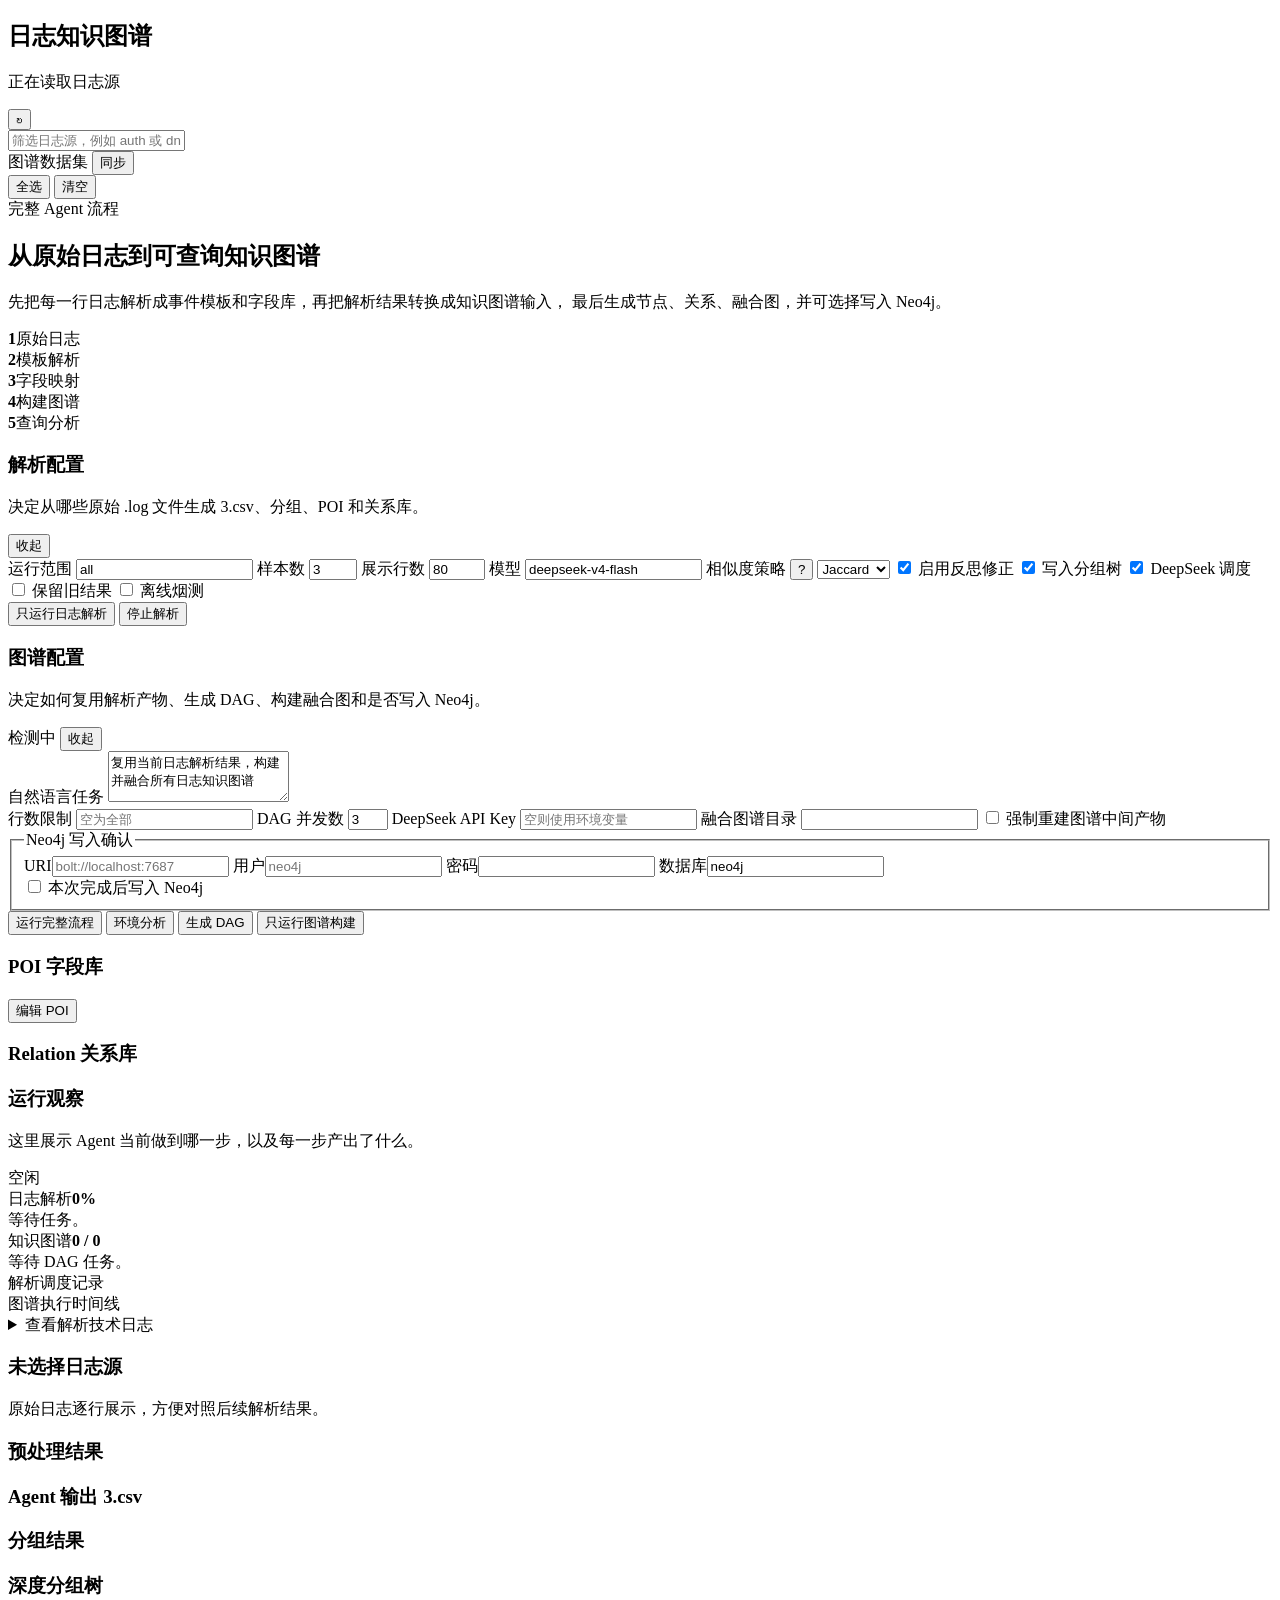
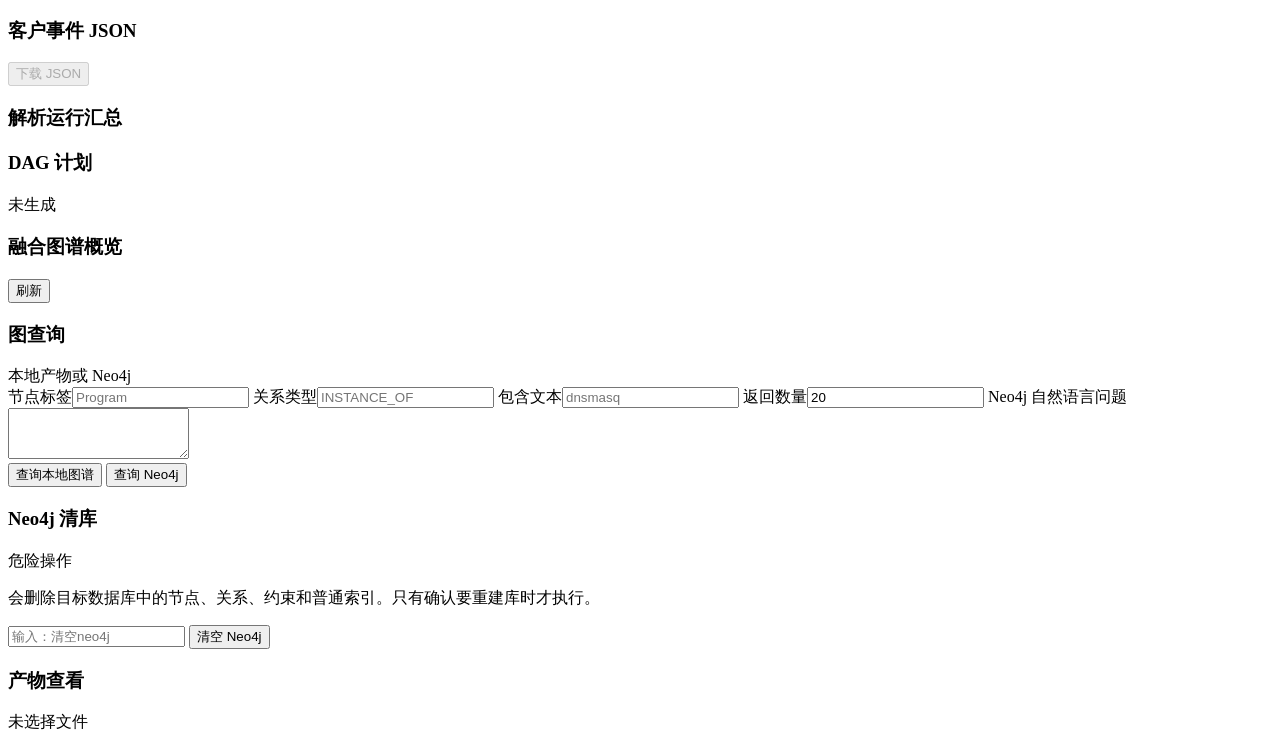
==== frontend/static/index.html @ 114fe0c4 "加api调用.py" ====
<!doctype html>
<html lang="zh-CN">
  <head>
    <meta charset="utf-8" />
    <meta name="viewport" content="width=device-width, initial-scale=1" />
    <title>日志到知识图谱 Agent 工作台</title>
    <link rel="stylesheet" href="/styles.css?v=20260626-ui-tree" />
  </head>
  <body>
    <div class="app-shell">
      <aside class="side-pane">
        <div class="brand-row">
          <div>
            <h1>日志知识图谱</h1>
            <p id="sourceCount">正在读取日志源</p>
          </div>
          <button id="refreshButton" class="icon-button" title="刷新数据">↻</button>
        </div>
        <input id="sourceFilter" class="filter-input" placeholder="筛选日志源，例如 auth 或 dns" />
        <div id="sourceList" class="source-list"></div>

        <div class="side-block">
          <div class="side-title">
            <span>图谱数据集</span>
            <button id="syncKgButton" class="mini-button" type="button">同步</button>
          </div>
          <div class="dataset-tools">
            <button id="selectAllKgBtn" class="mini-button" type="button">全选</button>
            <button id="clearAllKgBtn" class="mini-button" type="button">清空</button>
          </div>
          <div id="kgDatasetList" class="kg-dataset-list"></div>
        </div>
      </aside>

      <main class="workspace">
        <section class="overview-panel">
          <div>
            <div class="eyebrow">完整 Agent 流程</div>
            <h2>从原始日志到可查询知识图谱</h2>
            <p>
              先把每一行日志解析成事件模板和字段库，再把解析结果转换成知识图谱输入，
              最后生成节点、关系、融合图，并可选择写入 Neo4j。
            </p>
          </div>
          <div class="flow-strip" id="flowStrip">
            <div><b>1</b><span>原始日志</span></div>
            <div><b>2</b><span>模板解析</span></div>
            <div><b>3</b><span>字段映射</span></div>
            <div><b>4</b><span>构建图谱</span></div>
            <div><b>5</b><span>查询分析</span></div>
          </div>
        </section>

        <section class="control-grid">
          <div class="control-panel collapsible-panel" data-collapsible-panel>
            <div class="panel-head compact">
              <div>
                <h3>解析配置</h3>
                <p>决定从哪些原始 .log 文件生成 3.csv、分组、POI 和关系库。</p>
              </div>
              <button class="collapse-button" type="button" data-collapse-toggle aria-expanded="true">收起</button>
            </div>
            <div class="collapsible-body">
              <div class="form-grid">
                <label class="wide">
                  <span>运行范围</span>
                  <input id="projectInput" value="all" />
                </label>
                <label>
                  <span>样本数</span>
                  <input id="sampleInput" type="number" value="3" min="1" max="20" />
                </label>
                <label>
                  <span>展示行数</span>
                  <input id="limitInput" type="number" value="80" min="10" max="500" />
                </label>
                <label class="wide">
                  <span>模型</span>
                  <input id="modelInput" value="deepseek-v4-flash" />
                </label>
                <label>
                  <span class="field-label-with-help">
                    相似度策略
                    <button
                      class="help-dot"
                      type="button"
                      title="选择日志分组和代表样本时使用的相似度计算方式。Jaccard 更适合按词集合比较，Cosine 更适合向量化文本比较，Random 只适合快速冒烟测试。"
                      aria-label="相似度策略说明"
                    >?</button>
                  </span>
                  <select id="similaritySelect">
                    <option value="jaccard">Jaccard</option>
                    <option value="cosine">Cosine</option>
                    <option value="random">Random</option>
                  </select>
                </label>
                <label class="check-line"><input id="reflectionCheckbox" type="checkbox" checked /> 启用反思修正</label>
                <label class="check-line"><input id="treeCheckbox" type="checkbox" checked /> 写入分组树</label>
                <label class="check-line"><input id="plannerCheckbox" type="checkbox" checked /> DeepSeek 调度</label>
                <label class="check-line"><input id="preserveCheckbox" type="checkbox" /> 保留旧结果</label>
                <label class="check-line"><input id="mockCheckbox" type="checkbox" /> 离线烟测</label>
              </div>
              <div class="button-row">
                <button id="startRunButton" class="primary-button" type="button">只运行日志解析</button>
                <button id="stopRunButton" class="secondary-button danger-text" type="button">停止解析</button>
              </div>
            </div>
          </div>

          <div class="control-panel collapsible-panel" data-collapsible-panel>
            <div class="panel-head compact">
              <div>
                <h3>图谱配置</h3>
                <p>决定如何复用解析产物、生成 DAG、构建融合图和是否写入 Neo4j。</p>
              </div>
              <div class="panel-head-actions">
                <span id="kgApiState" class="status-pill">检测中</span>
                <button class="collapse-button" type="button" data-collapse-toggle aria-expanded="true">收起</button>
              </div>
            </div>
            <div class="collapsible-body">
              <label class="wide">
                <span>自然语言任务</span>
                <textarea id="kgTaskText" rows="3">复用当前日志解析结果，构建并融合所有日志知识图谱</textarea>
              </label>
              <div class="form-grid">
                <label>
                  <span>行数限制</span>
                  <input id="kgLimitRows" type="number" min="1" placeholder="空为全部" />
                </label>
                <label>
                  <span>DAG 并发数</span>
                  <input id="kgMaxWorkers" type="number" min="1" max="8" value="3" />
                </label>
                <label class="wide">
                  <span>DeepSeek API Key</span>
                  <input id="kgApiKey" type="password" autocomplete="off" placeholder="空则使用环境变量" />
                </label>
                <label class="wide">
                  <span>融合图谱目录</span>
                  <input id="fusedGraphDir" type="text" />
                </label>
                <label class="check-line wide"><input id="kgForceCheckbox" type="checkbox" /> 强制重建图谱中间产物</label>
              </div>
              <fieldset class="neo4j-box">
                <legend>Neo4j 写入确认</legend>
                <div class="form-grid">
                  <label><span>URI</span><input id="neo4jUri" type="text" placeholder="bolt://localhost:7687" /></label>
                  <label><span>用户</span><input id="neo4jUser" type="text" placeholder="neo4j" /></label>
                  <label><span>密码</span><input id="neo4jPassword" type="password" autocomplete="off" /></label>
                  <label><span>数据库</span><input id="neo4jDatabase" type="text" value="neo4j" /></label>
                </div>
                <label class="check-line"><input id="writeNeo4j" type="checkbox" /> 本次完成后写入 Neo4j</label>
              </fieldset>
              <div class="button-row">
                <button id="fullRunButton" class="primary-button" type="button">运行完整流程</button>
                <button id="preflightBtn" class="secondary-button" type="button">环境分析</button>
                <button id="planBtn" class="secondary-button" type="button">生成 DAG</button>
                <button id="kgRunBtn" class="primary-button muted-primary" type="button">只运行图谱构建</button>
              </div>
            </div>
          </div>
        </section>

        <section class="schema-grid">
          <div class="panel">
            <div class="panel-head">
              <div>
                <h3>POI 字段库</h3>
                <span id="poiMeta"></span>
              </div>
              <div class="panel-head-actions">
                <button id="editPoiButton" class="mini-button" type="button">编辑 POI</button>
              </div>
            </div>
            <div id="poiTable" class="table-wrap"></div>
          </div>
          <div class="panel">
            <div class="panel-head"><h3>Relation 关系库</h3><span id="relationMeta"></span></div>
            <div id="relationTable" class="table-wrap"></div>
          </div>
        </section>

        <section class="run-panel">
          <div class="panel-head">
            <div>
              <h3>运行观察</h3>
              <p>这里展示 Agent 当前做到哪一步，以及每一步产出了什么。</p>
            </div>
            <span id="runStatus" class="status-pill">空闲</span>
          </div>
          <div class="progress-grid">
            <div>
              <div class="progress-label"><span>日志解析</span><b id="parseProgressText">0%</b></div>
              <div class="progress-track"><div id="progressBar" class="progress-bar"></div></div>
              <div id="runMessage" class="run-message">等待任务。</div>
            </div>
            <div>
              <div class="progress-label"><span>知识图谱</span><b id="kgProgressText">0 / 0</b></div>
              <div class="progress-track"><div id="kgProgressBar" class="progress-bar kg"></div></div>
              <div id="kgRunMessage" class="run-message">等待 DAG 任务。</div>
            </div>
          </div>
          <div id="stageFlow" class="stage-flow"></div>
          <div class="split-panels">
            <div>
              <div class="subhead">解析调度记录</div>
              <div id="traceList" class="trace-list"></div>
            </div>
            <div>
              <div class="subhead">图谱执行时间线</div>
              <div id="kgTimeline" class="timeline"></div>
            </div>
          </div>
          <details class="technical-log">
            <summary>查看解析技术日志</summary>
            <pre id="runLog" class="run-log"></pre>
          </details>
        </section>

        <section class="metric-strip" id="metricStrip"></section>

        <section class="panel-grid">
          <div class="panel wide">
            <div class="panel-head">
              <div>
                <h3 id="activeSource">未选择日志源</h3>
                <p>原始日志逐行展示，方便对照后续解析结果。</p>
              </div>
              <span id="rawMeta"></span>
            </div>
            <div id="rawInput" class="log-preview"></div>
          </div>

          <div class="panel">
            <div class="panel-head"><h3>预处理结果</h3><span id="preMeta"></span></div>
            <div id="preprocessedTable" class="table-wrap"></div>
          </div>
          <div class="panel">
            <div class="panel-head"><h3>Agent 输出 3.csv</h3><span id="resultMeta"></span></div>
            <div id="resultTable" class="table-wrap"></div>
          </div>
          <div class="panel">
            <div class="panel-head"><h3>分组结果</h3><span id="groupMeta"></span></div>
            <div id="groupTable" class="table-wrap"></div>
          </div>
          <div class="panel">
            <div class="panel-head"><h3>深度分组树</h3><span id="treeMeta"></span></div>
            <div id="treeTable" class="table-wrap"></div>
          </div>
          <div class="panel wide">
            <div class="panel-head">
              <div>
                <h3>客户事件 JSON</h3>
                <span id="customerEventMeta"></span>
              </div>
              <div class="panel-head-actions">
                <button id="downloadCustomerEventsButton" class="mini-button" type="button" disabled>下载 JSON</button>
              </div>
            </div>
            <div id="customerEventValidation" class="event-validation-summary"></div>
            <div id="customerEventTable" class="table-wrap"></div>
          </div>
          <div class="panel wide">
            <div class="panel-head"><h3>解析运行汇总</h3><span id="summaryMeta"></span></div>
            <div id="summaryTable" class="table-wrap"></div>
          </div>
        </section>

        <section class="kg-grid">
          <div class="panel">
            <div class="panel-head"><h3>DAG 计划</h3><span id="planId">未生成</span></div>
            <div id="planList" class="plan-list"></div>
            <pre id="analysisOutput" class="output"></pre>
          </div>
          <div class="panel">
            <div class="panel-head">
              <h3>融合图谱概览</h3>
              <button id="refreshSummaryBtn" class="mini-button" type="button">刷新</button>
            </div>
            <div id="kgSummaryGrid" class="summary-grid"></div>
            <div id="kgResultList" class="result-list"></div>
          </div>
          <div class="panel">
            <div class="panel-head"><h3>图查询</h3><span>本地产物或 Neo4j</span></div>
            <div class="form-grid">
              <label><span>节点标签</span><input id="queryLabel" type="text" placeholder="Program" /></label>
              <label><span>关系类型</span><input id="queryPredicate" type="text" placeholder="INSTANCE_OF" /></label>
              <label><span>包含文本</span><input id="queryContains" type="text" placeholder="dnsmasq" /></label>
              <label><span>返回数量</span><input id="queryLimit" type="number" min="1" value="20" /></label>
              <label class="wide"><span>Neo4j 自然语言问题</span><textarea id="neo4jQuestion" rows="3"></textarea></label>
            </div>
            <div class="button-row">
              <button id="artifactQueryBtn" class="secondary-button" type="button">查询本地图谱</button>
              <button id="neo4jQueryBtn" class="secondary-button" type="button">查询 Neo4j</button>
            </div>
            <pre id="queryOutput" class="output"></pre>
          </div>
          <div class="panel">
            <div class="panel-head"><h3>Neo4j 清库</h3><span>危险操作</span></div>
            <p class="danger-note">会删除目标数据库中的节点、关系、约束和普通索引。只有确认要重建库时才执行。</p>
            <div class="form-grid">
              <input id="clearNeo4jConfirm" class="wide" type="text" placeholder="输入：清空neo4j" />
              <button id="clearNeo4jBtn" type="button" class="danger-button">清空 Neo4j</button>
            </div>
          </div>
          <div class="panel wide">
            <div class="panel-head"><h3>产物查看</h3><span id="artifactPath">未选择文件</span></div>
            <pre id="artifactOutput" class="output artifact-output"></pre>
          </div>
        </section>
      </main>
    </div>

    <div id="poiEditorModal" class="modal-shell" hidden>
      <div class="modal-backdrop" data-close-modal="poi"></div>
      <section class="modal-panel poi-editor-panel" role="dialog" aria-modal="true" aria-labelledby="poiEditorTitle">
        <header class="modal-head">
          <div>
            <h3 id="poiEditorTitle">POI 在线编辑</h3>
            <span id="poiEditorPath" class="modal-subtitle"></span>
          </div>
          <button id="closePoiEditorButton" class="icon-button" type="button" title="关闭">×</button>
        </header>
        <div id="poiValidationBox" class="validation-box"></div>
        <div id="poiEditorRows" class="poi-editor-rows"></div>
        <footer class="modal-actions">
          <button id="addPoiRowButton" class="secondary-button" type="button">添加字段</button>
          <button id="savePoiButton" class="primary-button" type="button">保存 POI</button>
        </footer>
      </section>
    </div>

    <div id="viewerModal" class="modal-shell" hidden>
      <div class="modal-backdrop" data-close-modal="viewer"></div>
      <section class="modal-panel viewer-panel" role="dialog" aria-modal="true" aria-labelledby="viewerTitle">
        <header class="modal-head">
          <h3 id="viewerTitle">查看</h3>
          <button id="closeViewerButton" class="icon-button" type="button" title="关闭">×</button>
        </header>
        <div id="viewerBody" class="viewer-body"></div>
      </section>
    </div>

    <script src="/app.js?v=20260626-ui-tree"></script>
  </body>
</html>
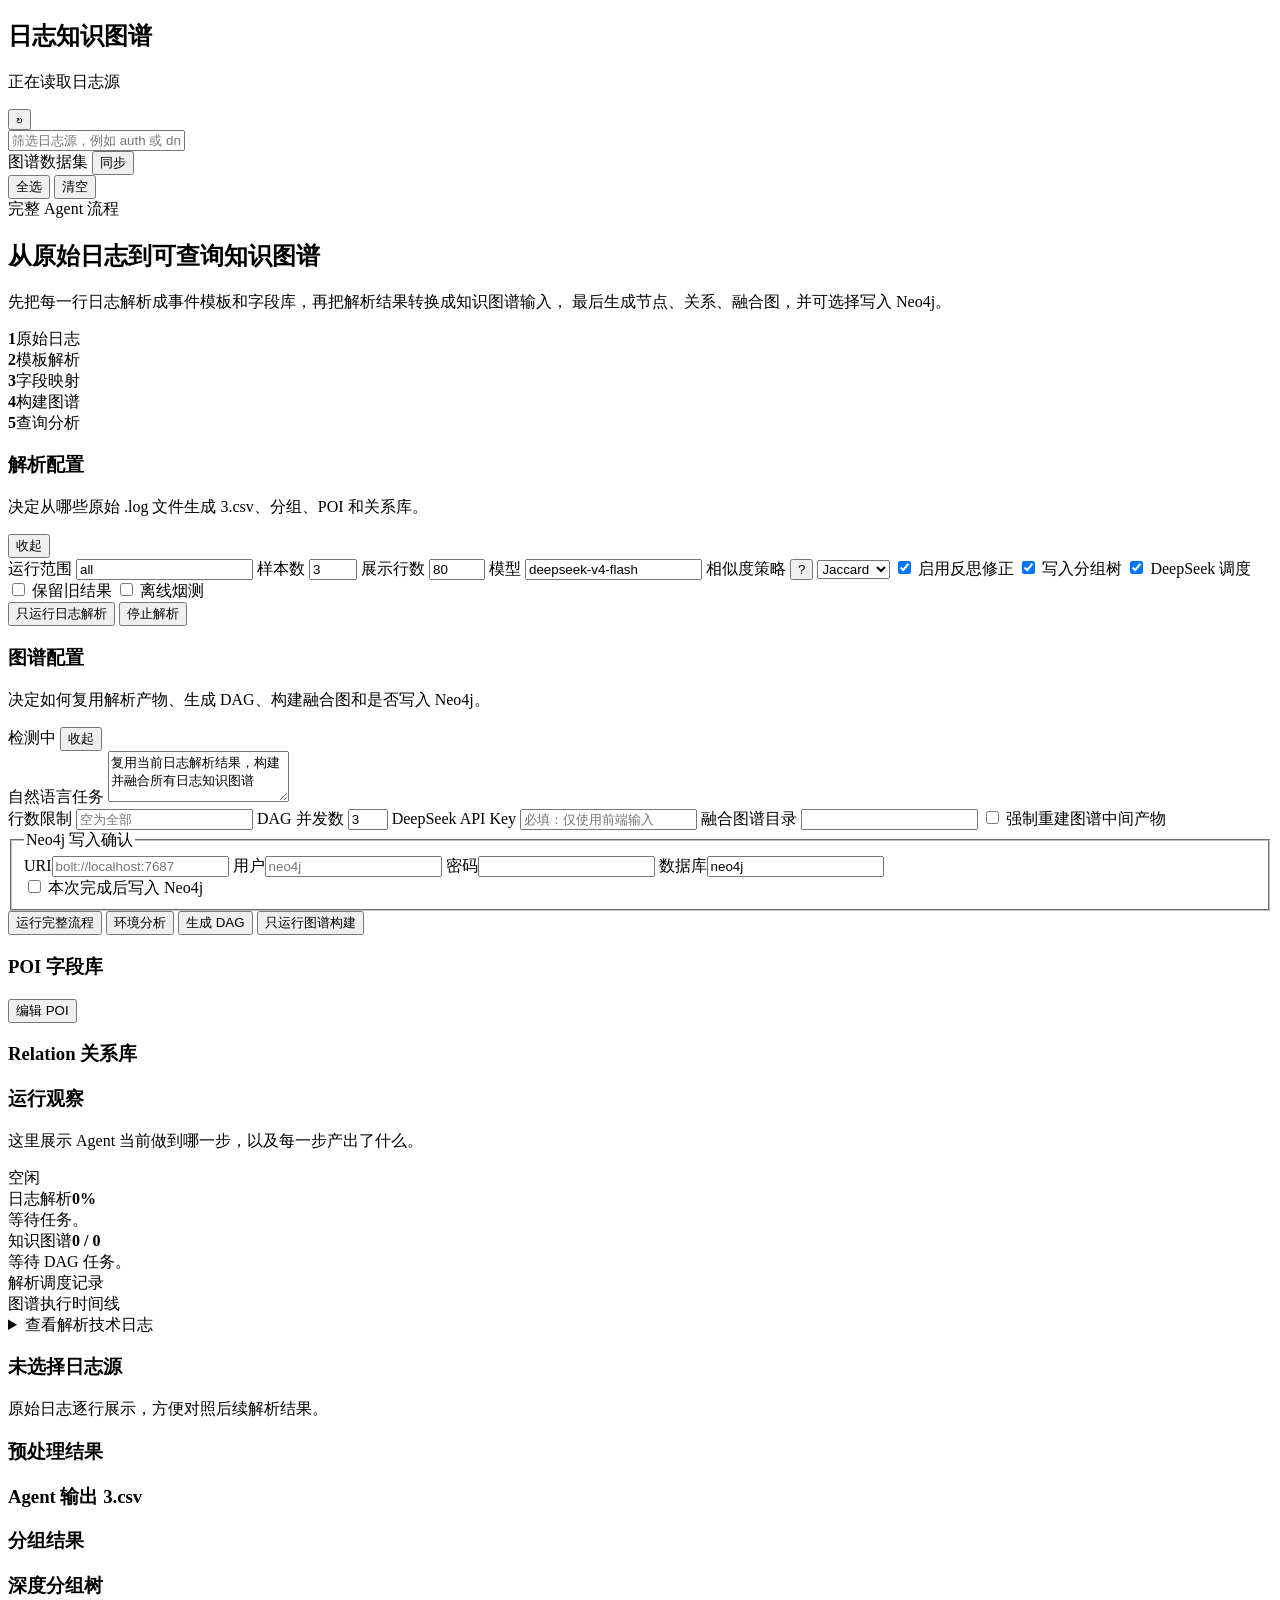
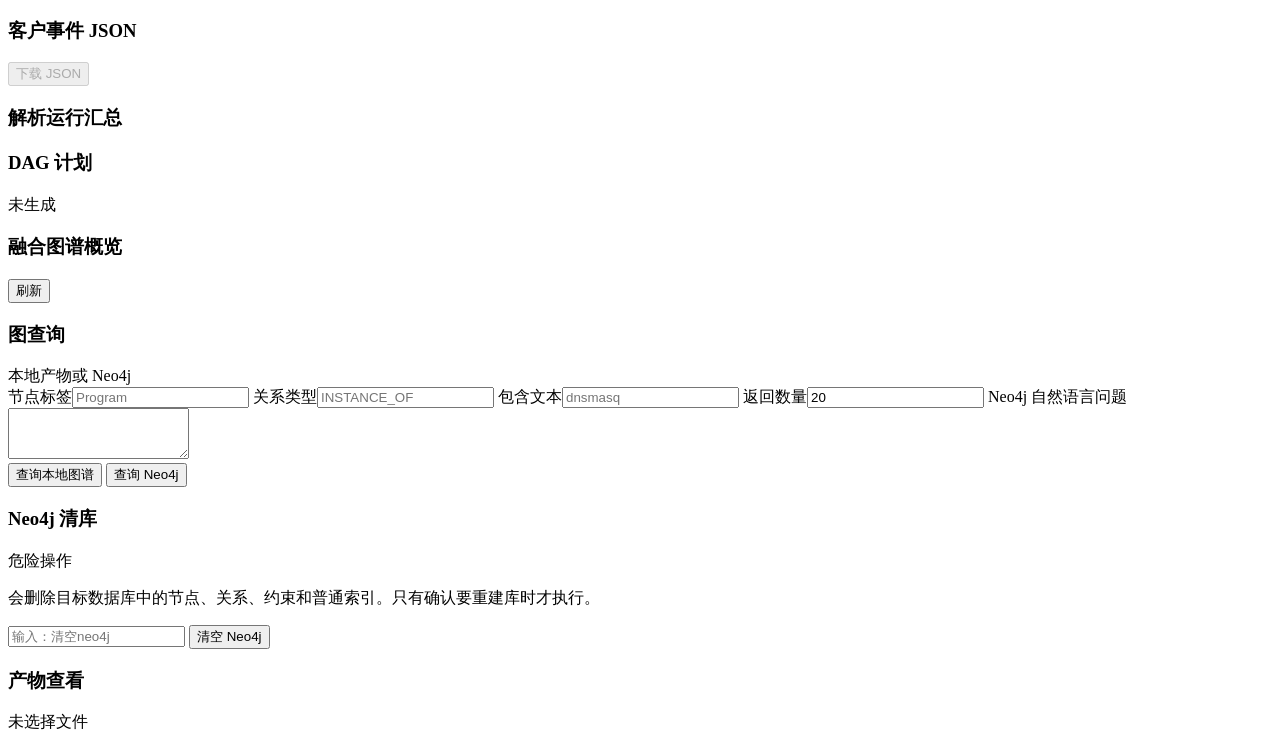
==== commit 6a5f82d1: "修复apikey" ====
--- a/frontend/static/index.html
+++ b/frontend/static/index.html
@@ -134,7 +134,7 @@
                 </label>
                 <label class="wide">
                   <span>DeepSeek API Key</span>
-                  <input id="kgApiKey" type="password" autocomplete="off" placeholder="空则使用环境变量" />
+                  <input id="kgApiKey" type="password" autocomplete="off" placeholder="必填：仅使用前端输入" />
                 </label>
                 <label class="wide">
                   <span>融合图谱目录</span>
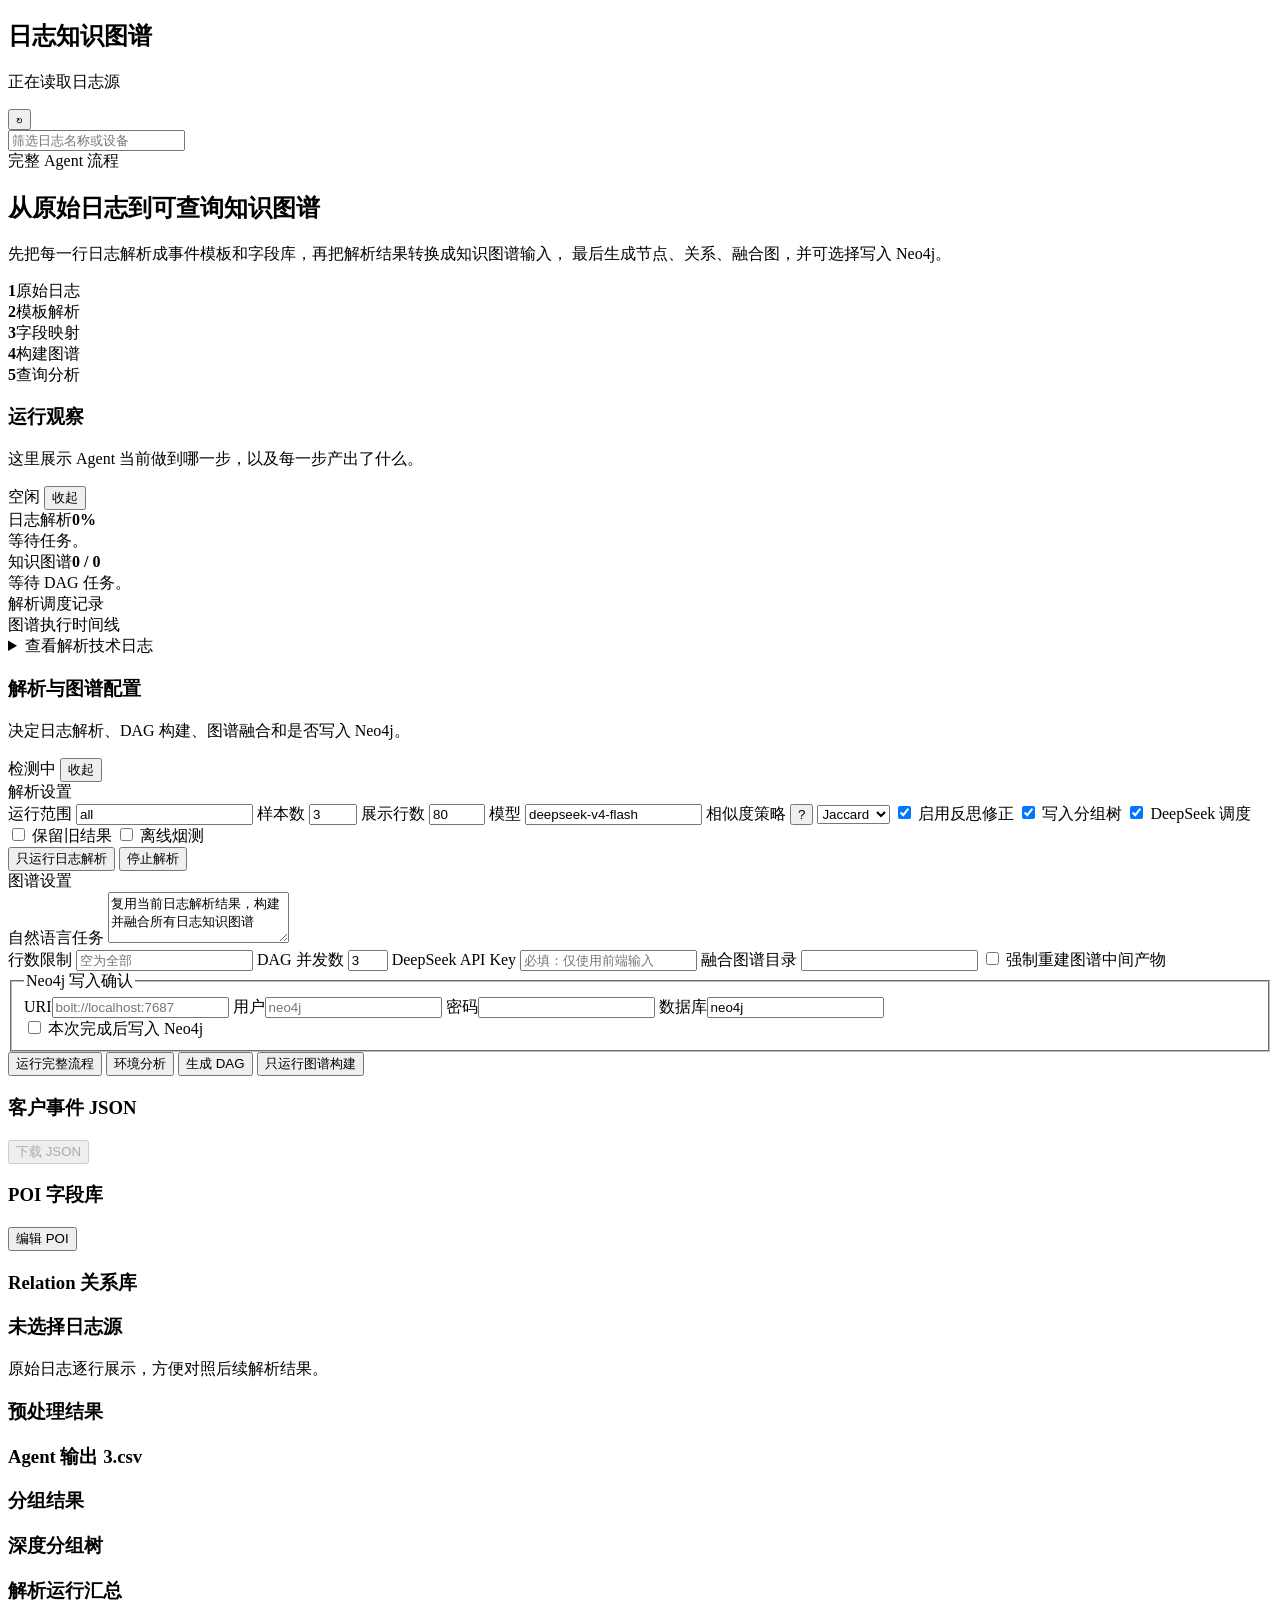
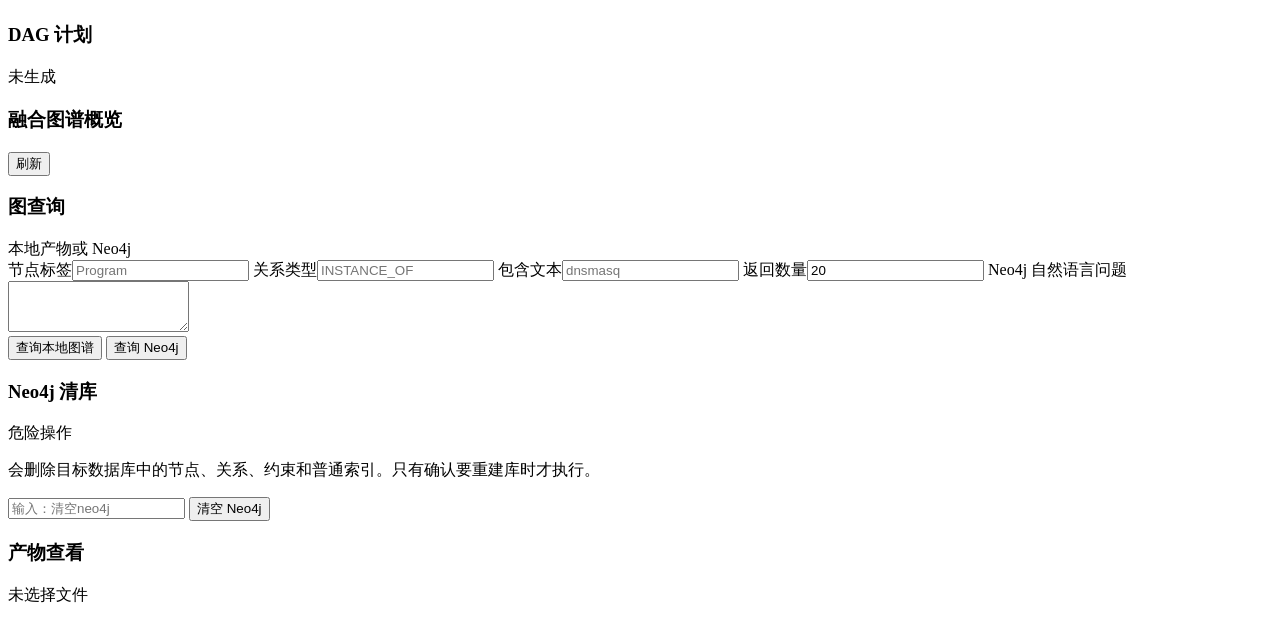
==== commit 5e1548ff: "前端界面修改" ====
--- a/frontend/static/index.html
+++ b/frontend/static/index.html
@@ -4,7 +4,7 @@
     <meta charset="utf-8" />
     <meta name="viewport" content="width=device-width, initial-scale=1" />
     <title>日志到知识图谱 Agent 工作台</title>
-    <link rel="stylesheet" href="/styles.css?v=20260626-ui-tree" />
+    <link rel="stylesheet" href="/styles.css?v=20260629-run-collapse-fix" />
   </head>
   <body>
     <div class="app-shell">
@@ -16,10 +16,10 @@
           </div>
           <button id="refreshButton" class="icon-button" title="刷新数据">↻</button>
         </div>
-        <input id="sourceFilter" class="filter-input" placeholder="筛选日志源，例如 auth 或 dns" />
+        <input id="sourceFilter" class="filter-input" placeholder="筛选日志名称或设备" />
         <div id="sourceList" class="source-list"></div>
 
-        <div class="side-block">
+        <div class="side-block dataset-block" hidden>
           <div class="side-title">
             <span>图谱数据集</span>
             <button id="syncKgButton" class="mini-button" type="button">同步</button>
@@ -33,8 +33,8 @@
       </aside>
 
       <main class="workspace">
-        <section class="overview-panel">
-          <div>
+        <section class="overview-panel overview-with-run">
+          <div class="overview-copy">
             <div class="eyebrow">完整 Agent 流程</div>
             <h2>从原始日志到可查询知识图谱</h2>
             <p>
@@ -49,18 +49,63 @@
             <div><b>4</b><span>构建图谱</span></div>
             <div><b>5</b><span>查询分析</span></div>
           </div>
+          <div class="overview-run collapsible-panel" data-collapsible-panel>
+            <div class="panel-head run-head">
+              <div>
+                <h3>运行观察</h3>
+                <p>这里展示 Agent 当前做到哪一步，以及每一步产出了什么。</p>
+              </div>
+              <div class="panel-head-actions">
+                <span id="runStatus" class="status-pill">空闲</span>
+                <button class="collapse-button" type="button" data-collapse-toggle aria-expanded="true">收起</button>
+              </div>
+            </div>
+            <div class="collapsible-body">
+              <div class="progress-grid">
+                <div>
+                  <div class="progress-label"><span>日志解析</span><b id="parseProgressText">0%</b></div>
+                  <div class="progress-track"><div id="progressBar" class="progress-bar"></div></div>
+                  <div id="runMessage" class="run-message">等待任务。</div>
+                </div>
+                <div>
+                  <div class="progress-label"><span>知识图谱</span><b id="kgProgressText">0 / 0</b></div>
+                  <div class="progress-track"><div id="kgProgressBar" class="progress-bar kg"></div></div>
+                  <div id="kgRunMessage" class="run-message">等待 DAG 任务。</div>
+                </div>
+              </div>
+              <div id="stageFlow" class="stage-flow"></div>
+              <div class="split-panels">
+                <div>
+                  <div class="subhead">解析调度记录</div>
+                  <div id="traceList" class="trace-list"></div>
+                </div>
+                <div>
+                  <div class="subhead">图谱执行时间线</div>
+                  <div id="kgTimeline" class="timeline"></div>
+                </div>
+              </div>
+              <details class="technical-log">
+                <summary>查看解析技术日志</summary>
+                <pre id="runLog" class="run-log"></pre>
+              </details>
+            </div>
+          </div>
         </section>
 
         <section class="control-grid">
           <div class="control-panel collapsible-panel" data-collapsible-panel>
             <div class="panel-head compact">
               <div>
-                <h3>解析配置</h3>
-                <p>决定从哪些原始 .log 文件生成 3.csv、分组、POI 和关系库。</p>
-              </div>
-              <button class="collapse-button" type="button" data-collapse-toggle aria-expanded="true">收起</button>
+                <h3>解析与图谱配置</h3>
+                <p>决定日志解析、DAG 构建、图谱融合和是否写入 Neo4j。</p>
+              </div>
+              <div class="panel-head-actions">
+                <span id="kgApiState" class="status-pill">检测中</span>
+                <button class="collapse-button" type="button" data-collapse-toggle aria-expanded="true">收起</button>
+              </div>
             </div>
             <div class="collapsible-body">
+              <div class="config-section-title">解析设置</div>
               <div class="form-grid">
                 <label class="wide">
                   <span>运行范围</span>
@@ -104,21 +149,7 @@
                 <button id="startRunButton" class="primary-button" type="button">只运行日志解析</button>
                 <button id="stopRunButton" class="secondary-button danger-text" type="button">停止解析</button>
               </div>
-            </div>
-          </div>
-
-          <div class="control-panel collapsible-panel" data-collapsible-panel>
-            <div class="panel-head compact">
-              <div>
-                <h3>图谱配置</h3>
-                <p>决定如何复用解析产物、生成 DAG、构建融合图和是否写入 Neo4j。</p>
-              </div>
-              <div class="panel-head-actions">
-                <span id="kgApiState" class="status-pill">检测中</span>
-                <button class="collapse-button" type="button" data-collapse-toggle aria-expanded="true">收起</button>
-              </div>
-            </div>
-            <div class="collapsible-body">
+              <div class="config-section-title">图谱设置</div>
               <label class="wide">
                 <span>自然语言任务</span>
                 <textarea id="kgTaskText" rows="3">复用当前日志解析结果，构建并融合所有日志知识图谱</textarea>
@@ -160,10 +191,27 @@
               </div>
             </div>
           </div>
+
+        </section>
+
+        <section class="customer-event-section">
+          <div class="panel wide">
+            <div class="panel-head">
+              <div>
+                <h3>客户事件 JSON</h3>
+                <span id="customerEventMeta"></span>
+              </div>
+              <div class="panel-head-actions">
+                <button id="downloadCustomerEventsButton" class="mini-button" type="button" disabled>下载 JSON</button>
+              </div>
+            </div>
+            <div id="customerEventValidation" class="event-validation-summary"></div>
+            <div id="customerEventTable" class="table-wrap"></div>
+          </div>
         </section>
 
         <section class="schema-grid">
-          <div class="panel">
+          <div class="panel poi-panel">
             <div class="panel-head">
               <div>
                 <h3>POI 字段库</h3>
@@ -175,47 +223,11 @@
             </div>
             <div id="poiTable" class="table-wrap"></div>
           </div>
+
           <div class="panel">
             <div class="panel-head"><h3>Relation 关系库</h3><span id="relationMeta"></span></div>
             <div id="relationTable" class="table-wrap"></div>
           </div>
-        </section>
-
-        <section class="run-panel">
-          <div class="panel-head">
-            <div>
-              <h3>运行观察</h3>
-              <p>这里展示 Agent 当前做到哪一步，以及每一步产出了什么。</p>
-            </div>
-            <span id="runStatus" class="status-pill">空闲</span>
-          </div>
-          <div class="progress-grid">
-            <div>
-              <div class="progress-label"><span>日志解析</span><b id="parseProgressText">0%</b></div>
-              <div class="progress-track"><div id="progressBar" class="progress-bar"></div></div>
-              <div id="runMessage" class="run-message">等待任务。</div>
-            </div>
-            <div>
-              <div class="progress-label"><span>知识图谱</span><b id="kgProgressText">0 / 0</b></div>
-              <div class="progress-track"><div id="kgProgressBar" class="progress-bar kg"></div></div>
-              <div id="kgRunMessage" class="run-message">等待 DAG 任务。</div>
-            </div>
-          </div>
-          <div id="stageFlow" class="stage-flow"></div>
-          <div class="split-panels">
-            <div>
-              <div class="subhead">解析调度记录</div>
-              <div id="traceList" class="trace-list"></div>
-            </div>
-            <div>
-              <div class="subhead">图谱执行时间线</div>
-              <div id="kgTimeline" class="timeline"></div>
-            </div>
-          </div>
-          <details class="technical-log">
-            <summary>查看解析技术日志</summary>
-            <pre id="runLog" class="run-log"></pre>
-          </details>
         </section>
 
         <section class="metric-strip" id="metricStrip"></section>
@@ -247,19 +259,6 @@
           <div class="panel">
             <div class="panel-head"><h3>深度分组树</h3><span id="treeMeta"></span></div>
             <div id="treeTable" class="table-wrap"></div>
-          </div>
-          <div class="panel wide">
-            <div class="panel-head">
-              <div>
-                <h3>客户事件 JSON</h3>
-                <span id="customerEventMeta"></span>
-              </div>
-              <div class="panel-head-actions">
-                <button id="downloadCustomerEventsButton" class="mini-button" type="button" disabled>下载 JSON</button>
-              </div>
-            </div>
-            <div id="customerEventValidation" class="event-validation-summary"></div>
-            <div id="customerEventTable" class="table-wrap"></div>
           </div>
           <div class="panel wide">
             <div class="panel-head"><h3>解析运行汇总</h3><span id="summaryMeta"></span></div>
@@ -342,6 +341,6 @@
       </section>
     </div>
 
-    <script src="/app.js?v=20260626-ui-tree"></script>
+    <script src="/app.js?v=20260629-run-collapse-fix"></script>
   </body>
 </html>
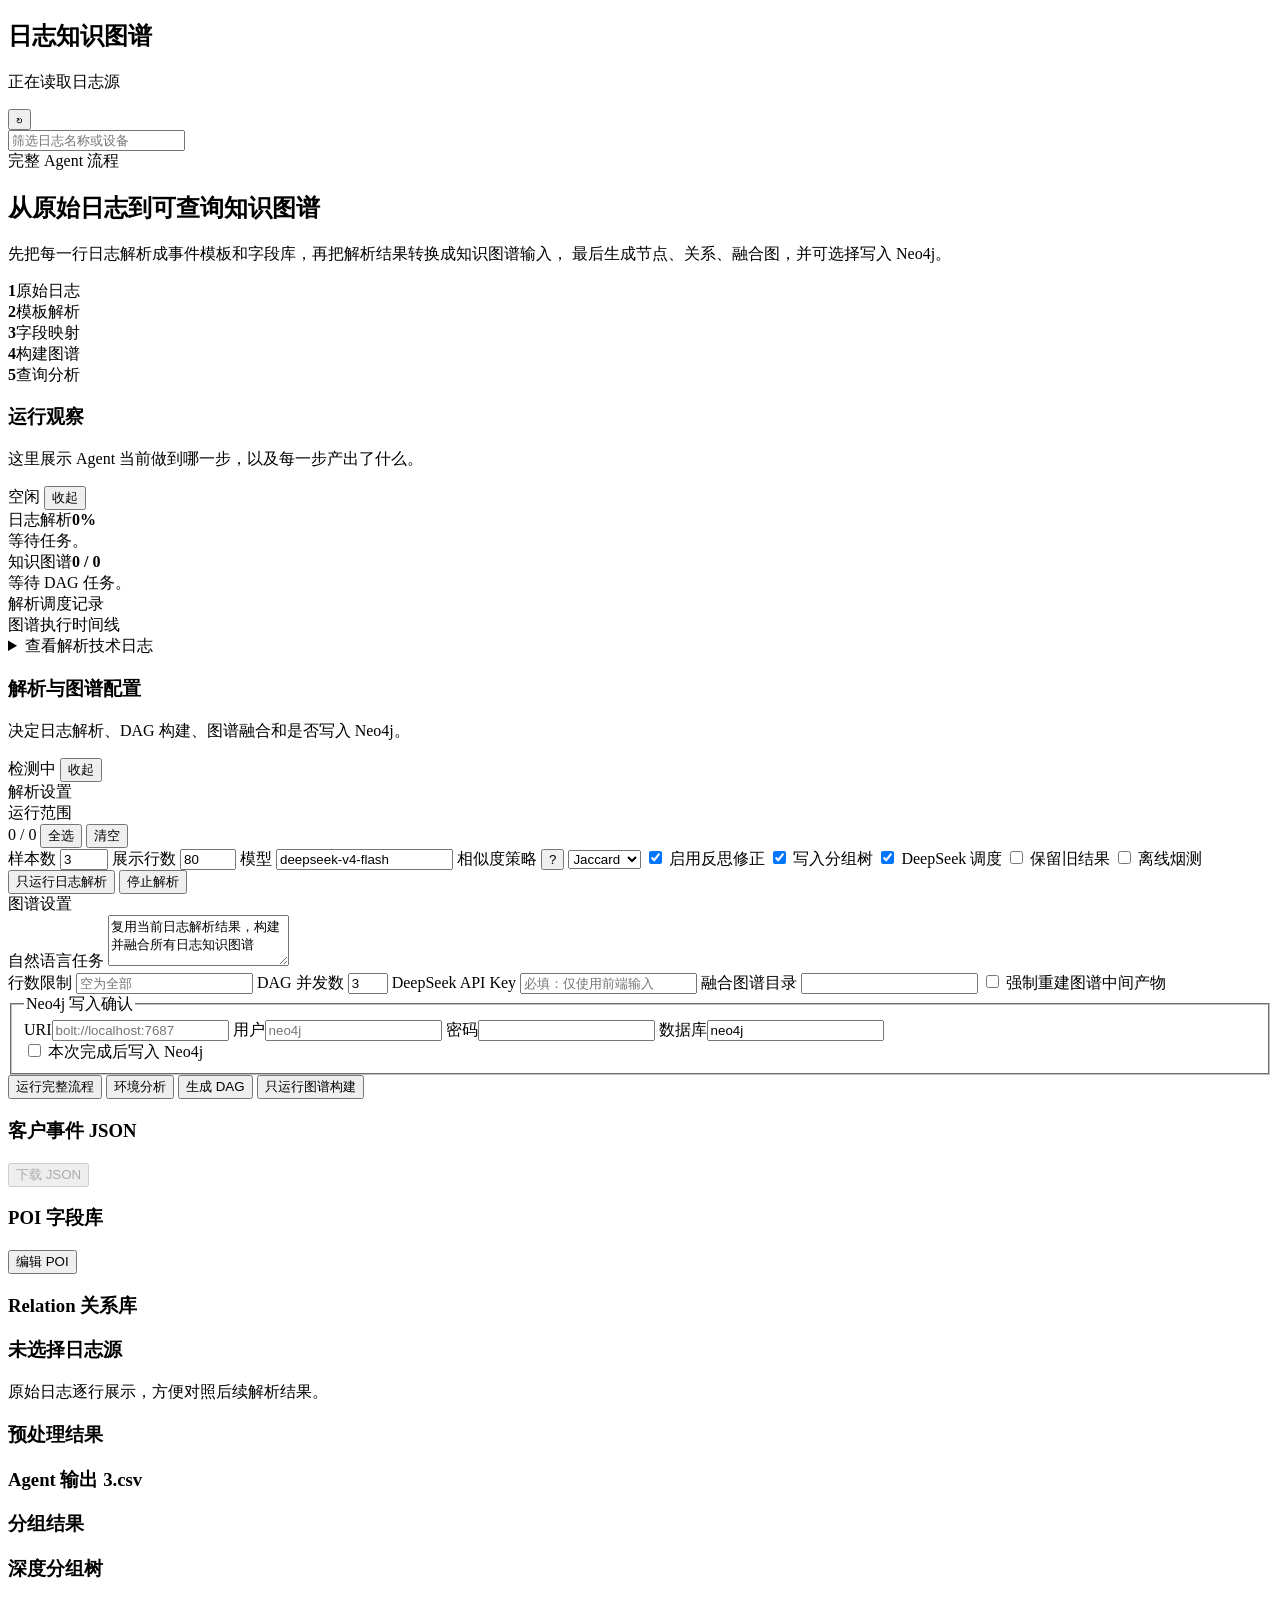
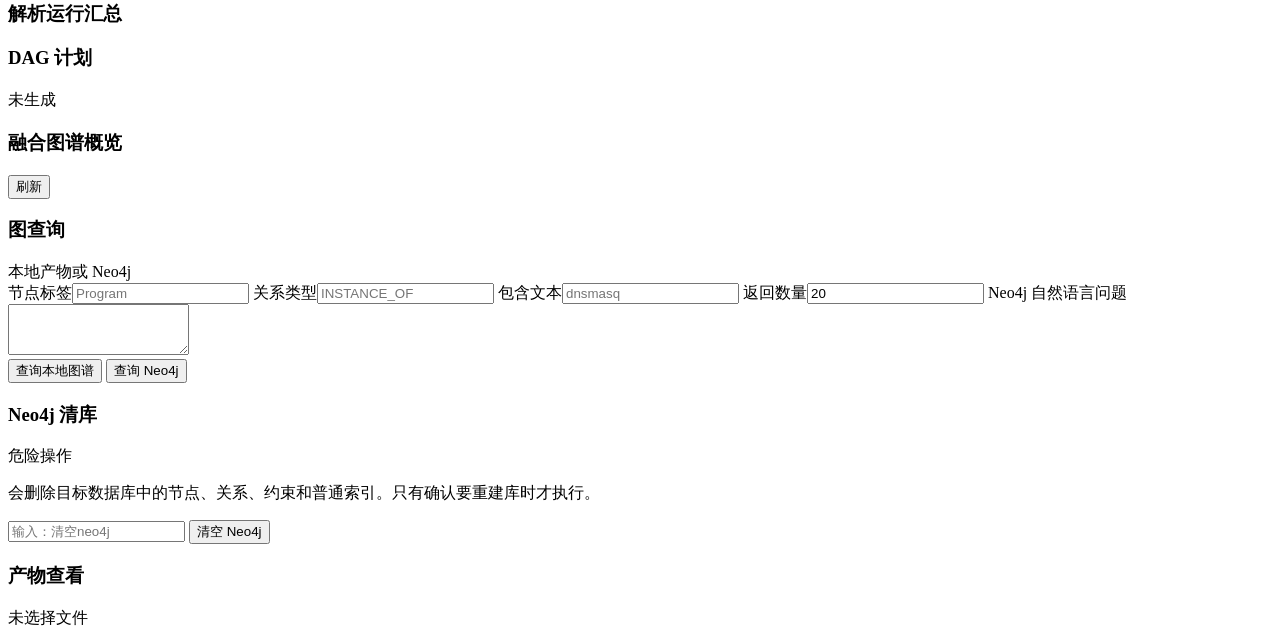
==== commit 340fa79d: "修复json只有日志全部解析完才会写入的问题" ====
--- a/frontend/static/index.html
+++ b/frontend/static/index.html
@@ -4,7 +4,7 @@
     <meta charset="utf-8" />
     <meta name="viewport" content="width=device-width, initial-scale=1" />
     <title>日志到知识图谱 Agent 工作台</title>
-    <link rel="stylesheet" href="/styles.css?v=20260629-run-collapse-fix" />
+    <link rel="stylesheet" href="/styles.css?v=20260629-run-scope-picker" />
   </head>
   <body>
     <div class="app-shell">
@@ -107,10 +107,18 @@
             <div class="collapsible-body">
               <div class="config-section-title">解析设置</div>
               <div class="form-grid">
-                <label class="wide">
-                  <span>运行范围</span>
-                  <input id="projectInput" value="all" />
-                </label>
+                <div class="wide run-scope-field">
+                  <input id="projectInput" type="hidden" value="all" />
+                  <div class="run-scope-head">
+                    <span>运行范围</span>
+                    <div class="run-scope-actions">
+                      <span id="parseSourceCount">0 / 0</span>
+                      <button id="selectAllParseSourcesBtn" class="mini-button" type="button">全选</button>
+                      <button id="clearParseSourcesBtn" class="mini-button" type="button">清空</button>
+                    </div>
+                  </div>
+                  <div id="parseSourceList" class="run-source-list"></div>
+                </div>
                 <label>
                   <span>样本数</span>
                   <input id="sampleInput" type="number" value="3" min="1" max="20" />
@@ -341,6 +349,6 @@
       </section>
     </div>
 
-    <script src="/app.js?v=20260629-run-collapse-fix"></script>
+    <script src="/app.js?v=20260629-run-scope-picker"></script>
   </body>
 </html>
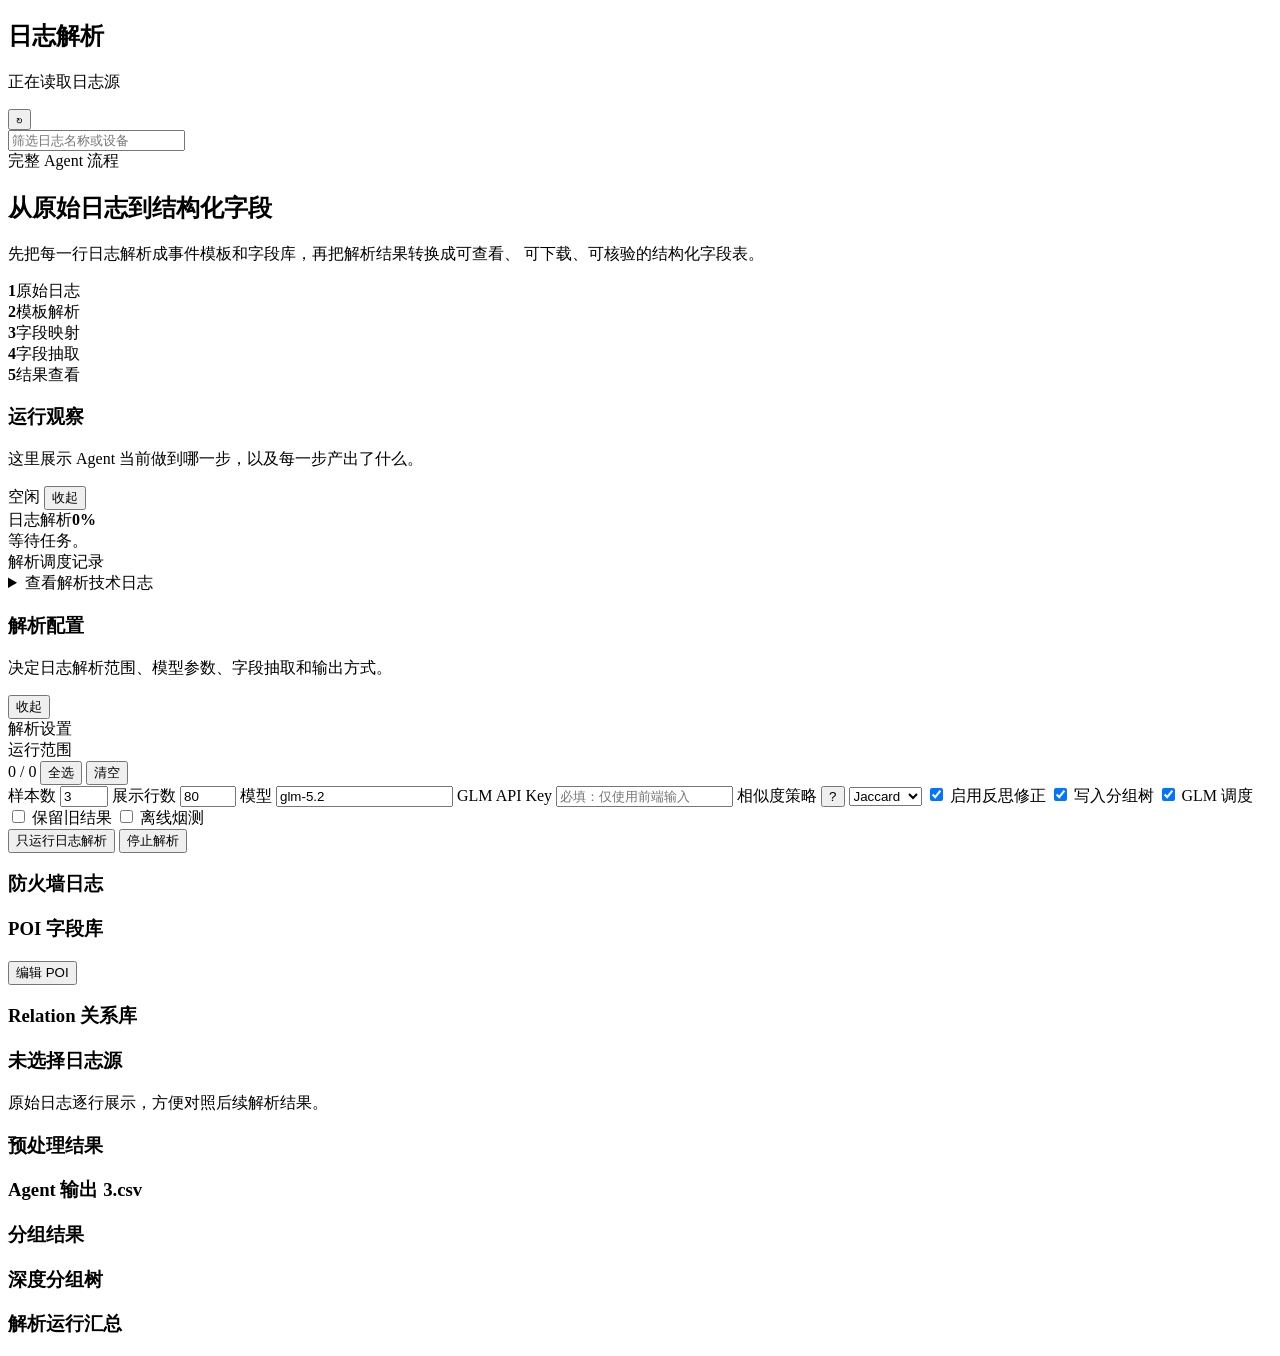
==== commit be8ea202: "后端输出三元组" ====
--- a/frontend/static/index.html
+++ b/frontend/static/index.html
@@ -3,15 +3,15 @@
   <head>
     <meta charset="utf-8" />
     <meta name="viewport" content="width=device-width, initial-scale=1" />
-    <title>日志到知识图谱 Agent 工作台</title>
-    <link rel="stylesheet" href="/styles.css?v=20260629-run-scope-picker" />
+    <title>日志解析 Agent 工作台</title>
+    <link rel="stylesheet" href="/styles.css?v=20260701-firewall-log-poi" />
   </head>
   <body>
     <div class="app-shell">
       <aside class="side-pane">
         <div class="brand-row">
           <div>
-            <h1>日志知识图谱</h1>
+            <h1>日志解析</h1>
             <p id="sourceCount">正在读取日志源</p>
           </div>
           <button id="refreshButton" class="icon-button" title="刷新数据">↻</button>
@@ -36,18 +36,18 @@
         <section class="overview-panel overview-with-run">
           <div class="overview-copy">
             <div class="eyebrow">完整 Agent 流程</div>
-            <h2>从原始日志到可查询知识图谱</h2>
+            <h2>从原始日志到结构化字段</h2>
             <p>
-              先把每一行日志解析成事件模板和字段库，再把解析结果转换成知识图谱输入，
-              最后生成节点、关系、融合图，并可选择写入 Neo4j。
+              先把每一行日志解析成事件模板和字段库，再把解析结果转换成可查看、
+              可下载、可核验的结构化字段表。
             </p>
           </div>
           <div class="flow-strip" id="flowStrip">
             <div><b>1</b><span>原始日志</span></div>
             <div><b>2</b><span>模板解析</span></div>
             <div><b>3</b><span>字段映射</span></div>
-            <div><b>4</b><span>构建图谱</span></div>
-            <div><b>5</b><span>查询分析</span></div>
+            <div><b>4</b><span>字段抽取</span></div>
+            <div><b>5</b><span>结果查看</span></div>
           </div>
           <div class="overview-run collapsible-panel" data-collapsible-panel>
             <div class="panel-head run-head">
@@ -67,7 +67,7 @@
                   <div class="progress-track"><div id="progressBar" class="progress-bar"></div></div>
                   <div id="runMessage" class="run-message">等待任务。</div>
                 </div>
-                <div>
+                <div hidden>
                   <div class="progress-label"><span>知识图谱</span><b id="kgProgressText">0 / 0</b></div>
                   <div class="progress-track"><div id="kgProgressBar" class="progress-bar kg"></div></div>
                   <div id="kgRunMessage" class="run-message">等待 DAG 任务。</div>
@@ -79,7 +79,7 @@
                   <div class="subhead">解析调度记录</div>
                   <div id="traceList" class="trace-list"></div>
                 </div>
-                <div>
+                <div hidden>
                   <div class="subhead">图谱执行时间线</div>
                   <div id="kgTimeline" class="timeline"></div>
                 </div>
@@ -96,11 +96,11 @@
           <div class="control-panel collapsible-panel" data-collapsible-panel>
             <div class="panel-head compact">
               <div>
-                <h3>解析与图谱配置</h3>
-                <p>决定日志解析、DAG 构建、图谱融合和是否写入 Neo4j。</p>
+                <h3>解析配置</h3>
+                <p>决定日志解析范围、模型参数、字段抽取和输出方式。</p>
               </div>
               <div class="panel-head-actions">
-                <span id="kgApiState" class="status-pill">检测中</span>
+                <span id="kgApiState" class="status-pill" hidden>检测中</span>
                 <button class="collapse-button" type="button" data-collapse-toggle aria-expanded="true">收起</button>
               </div>
             </div>
@@ -129,7 +129,11 @@
                 </label>
                 <label class="wide">
                   <span>模型</span>
-                  <input id="modelInput" value="deepseek-v4-flash" />
+                  <input id="modelInput" value="glm-5.2" />
+                </label>
+                <label class="wide">
+                  <span>GLM API Key</span>
+                  <input id="kgApiKey" type="password" autocomplete="off" placeholder="必填：仅使用前端输入" />
                 </label>
                 <label>
                   <span class="field-label-with-help">
@@ -149,7 +153,7 @@
                 </label>
                 <label class="check-line"><input id="reflectionCheckbox" type="checkbox" checked /> 启用反思修正</label>
                 <label class="check-line"><input id="treeCheckbox" type="checkbox" checked /> 写入分组树</label>
-                <label class="check-line"><input id="plannerCheckbox" type="checkbox" checked /> DeepSeek 调度</label>
+                <label class="check-line"><input id="plannerCheckbox" type="checkbox" checked /> GLM 调度</label>
                 <label class="check-line"><input id="preserveCheckbox" type="checkbox" /> 保留旧结果</label>
                 <label class="check-line"><input id="mockCheckbox" type="checkbox" /> 离线烟测</label>
               </div>
@@ -157,10 +161,11 @@
                 <button id="startRunButton" class="primary-button" type="button">只运行日志解析</button>
                 <button id="stopRunButton" class="secondary-button danger-text" type="button">停止解析</button>
               </div>
+              <div hidden>
               <div class="config-section-title">图谱设置</div>
               <label class="wide">
                 <span>自然语言任务</span>
-                <textarea id="kgTaskText" rows="3">复用当前日志解析结果，构建并融合所有日志知识图谱</textarea>
+                <textarea id="kgTaskText" rows="3">复用当前日志解析结果</textarea>
               </label>
               <div class="form-grid">
                 <label>
@@ -170,10 +175,6 @@
                 <label>
                   <span>DAG 并发数</span>
                   <input id="kgMaxWorkers" type="number" min="1" max="8" value="3" />
-                </label>
-                <label class="wide">
-                  <span>DeepSeek API Key</span>
-                  <input id="kgApiKey" type="password" autocomplete="off" placeholder="必填：仅使用前端输入" />
                 </label>
                 <label class="wide">
                   <span>融合图谱目录</span>
@@ -197,6 +198,7 @@
                 <button id="planBtn" class="secondary-button" type="button">生成 DAG</button>
                 <button id="kgRunBtn" class="primary-button muted-primary" type="button">只运行图谱构建</button>
               </div>
+              </div>
             </div>
           </div>
 
@@ -206,11 +208,11 @@
           <div class="panel wide">
             <div class="panel-head">
               <div>
-                <h3>客户事件 JSON</h3>
+                <h3>防火墙日志</h3>
                 <span id="customerEventMeta"></span>
               </div>
               <div class="panel-head-actions">
-                <button id="downloadCustomerEventsButton" class="mini-button" type="button" disabled>下载 JSON</button>
+                <button id="downloadCustomerEventsButton" class="mini-button" type="button" disabled hidden>下载 JSON</button>
               </div>
             </div>
             <div id="customerEventValidation" class="event-validation-summary"></div>
@@ -274,7 +276,7 @@
           </div>
         </section>
 
-        <section class="kg-grid">
+        <section class="kg-grid" hidden>
           <div class="panel">
             <div class="panel-head"><h3>DAG 计划</h3><span id="planId">未生成</span></div>
             <div id="planList" class="plan-list"></div>
@@ -349,6 +351,6 @@
       </section>
     </div>
 
-    <script src="/app.js?v=20260629-run-scope-picker"></script>
+    <script src="/app.js?v=20260701-firewall-poi-display-merge"></script>
   </body>
 </html>
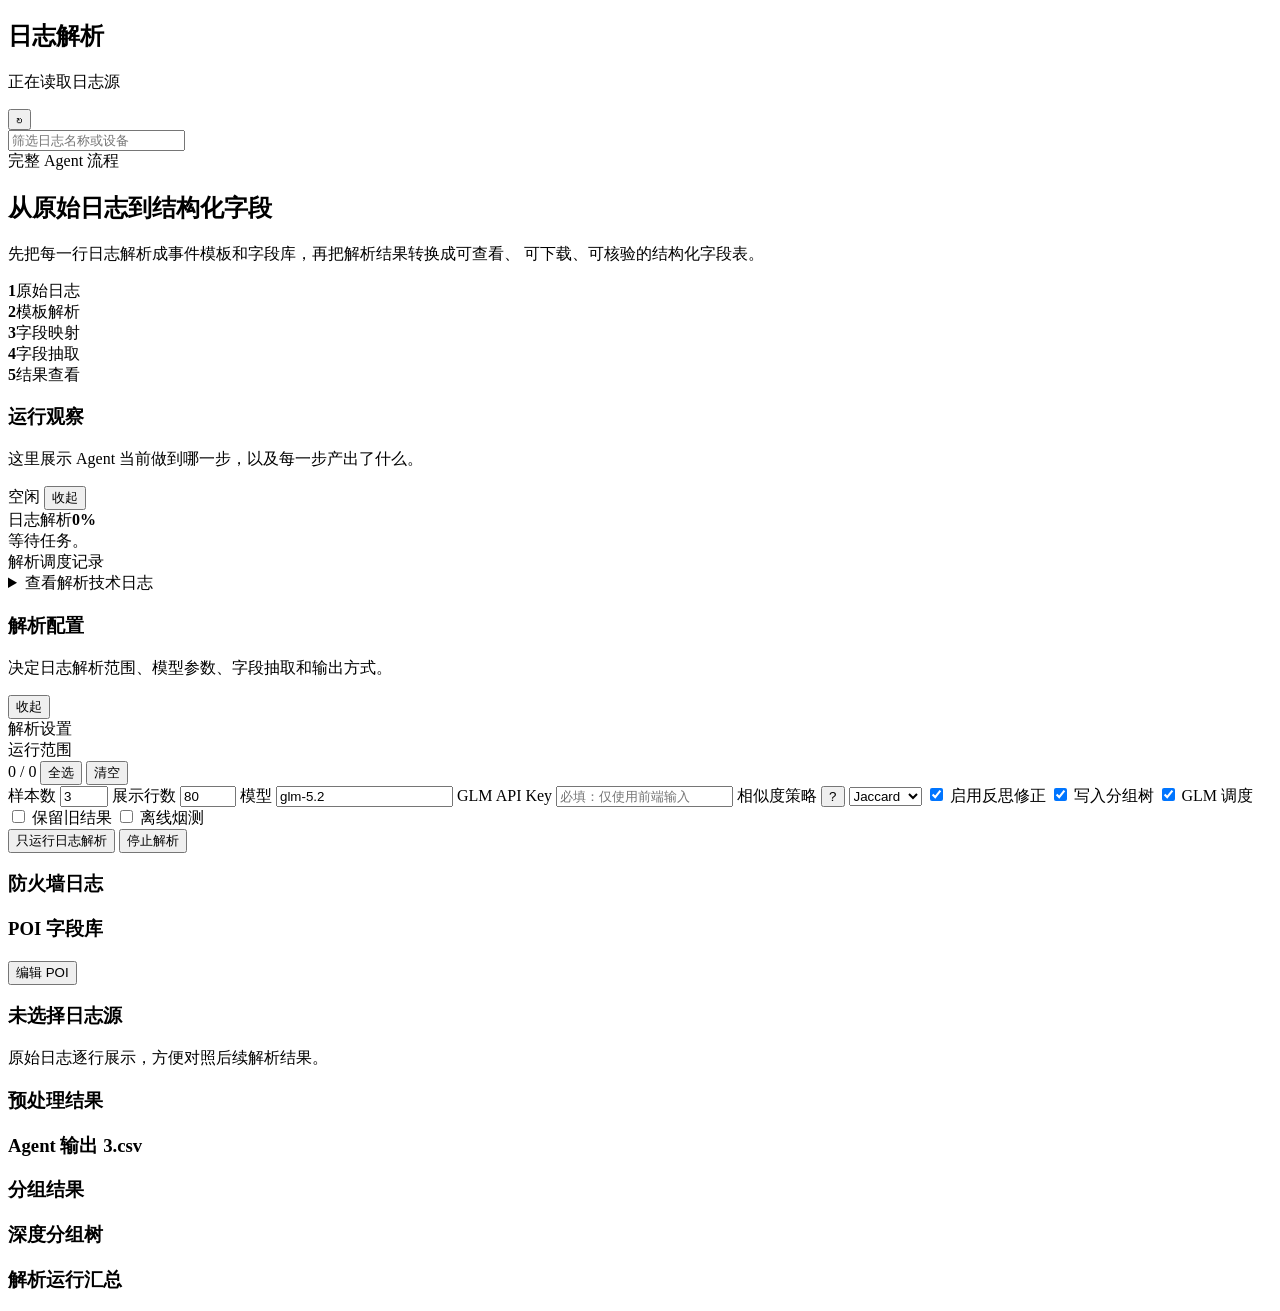
==== commit 6c8d6a17: "修改界面" ====
--- a/frontend/static/index.html
+++ b/frontend/static/index.html
@@ -233,11 +233,6 @@
             </div>
             <div id="poiTable" class="table-wrap"></div>
           </div>
-
-          <div class="panel">
-            <div class="panel-head"><h3>Relation 关系库</h3><span id="relationMeta"></span></div>
-            <div id="relationTable" class="table-wrap"></div>
-          </div>
         </section>
 
         <section class="metric-strip" id="metricStrip"></section>
@@ -351,6 +346,6 @@
       </section>
     </div>
 
-    <script src="/app.js?v=20260701-firewall-poi-display-merge"></script>
+    <script src="/app.js?v=20260702-poi-wide-no-relation"></script>
   </body>
 </html>
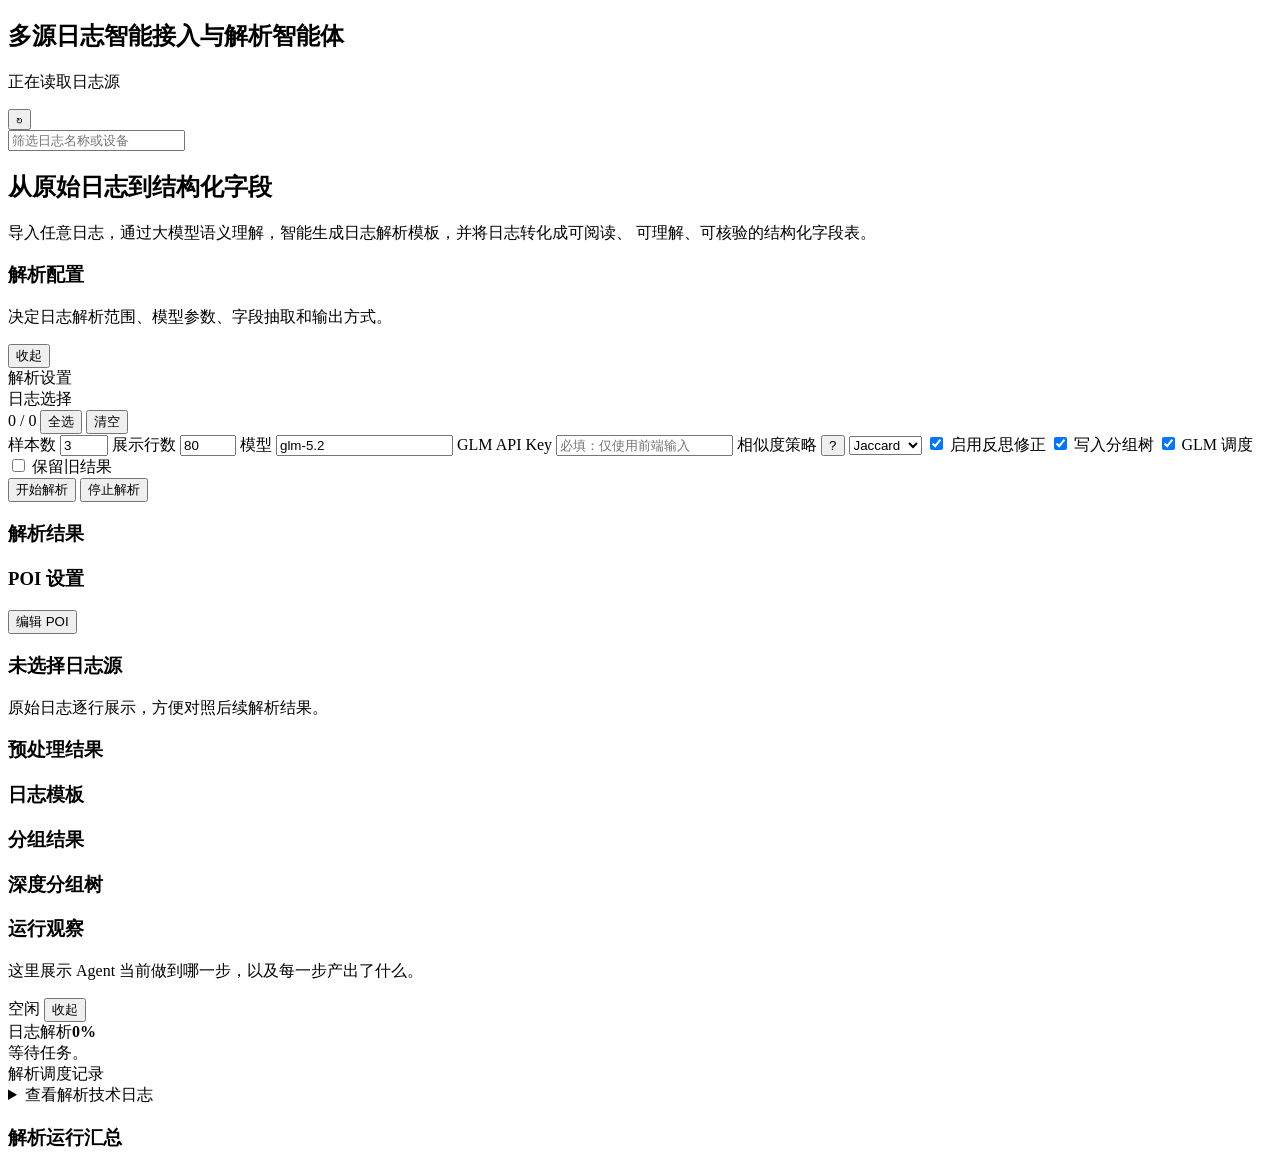
==== commit e170c561: "前端界面修改" ====
--- a/frontend/static/index.html
+++ b/frontend/static/index.html
@@ -11,84 +11,22 @@
       <aside class="side-pane">
         <div class="brand-row">
           <div>
-            <h1>日志解析</h1>
+            <h1>多源日志智能接入与解析智能体</h1>
             <p id="sourceCount">正在读取日志源</p>
           </div>
           <button id="refreshButton" class="icon-button" title="刷新数据">↻</button>
         </div>
         <input id="sourceFilter" class="filter-input" placeholder="筛选日志名称或设备" />
         <div id="sourceList" class="source-list"></div>
-
-        <div class="side-block dataset-block" hidden>
-          <div class="side-title">
-            <span>图谱数据集</span>
-            <button id="syncKgButton" class="mini-button" type="button">同步</button>
-          </div>
-          <div class="dataset-tools">
-            <button id="selectAllKgBtn" class="mini-button" type="button">全选</button>
-            <button id="clearAllKgBtn" class="mini-button" type="button">清空</button>
-          </div>
-          <div id="kgDatasetList" class="kg-dataset-list"></div>
-        </div>
       </aside>
 
       <main class="workspace">
-        <section class="overview-panel overview-with-run">
+        <section class="overview-panel">
           <div class="overview-copy">
-            <div class="eyebrow">完整 Agent 流程</div>
             <h2>从原始日志到结构化字段</h2>
             <p>
-              先把每一行日志解析成事件模板和字段库，再把解析结果转换成可查看、
-              可下载、可核验的结构化字段表。
+              导入任意日志，通过大模型语义理解，智能生成日志解析模板，并将日志转化成可阅读、 可理解、可核验的结构化字段表。
             </p>
-          </div>
-          <div class="flow-strip" id="flowStrip">
-            <div><b>1</b><span>原始日志</span></div>
-            <div><b>2</b><span>模板解析</span></div>
-            <div><b>3</b><span>字段映射</span></div>
-            <div><b>4</b><span>字段抽取</span></div>
-            <div><b>5</b><span>结果查看</span></div>
-          </div>
-          <div class="overview-run collapsible-panel" data-collapsible-panel>
-            <div class="panel-head run-head">
-              <div>
-                <h3>运行观察</h3>
-                <p>这里展示 Agent 当前做到哪一步，以及每一步产出了什么。</p>
-              </div>
-              <div class="panel-head-actions">
-                <span id="runStatus" class="status-pill">空闲</span>
-                <button class="collapse-button" type="button" data-collapse-toggle aria-expanded="true">收起</button>
-              </div>
-            </div>
-            <div class="collapsible-body">
-              <div class="progress-grid">
-                <div>
-                  <div class="progress-label"><span>日志解析</span><b id="parseProgressText">0%</b></div>
-                  <div class="progress-track"><div id="progressBar" class="progress-bar"></div></div>
-                  <div id="runMessage" class="run-message">等待任务。</div>
-                </div>
-                <div hidden>
-                  <div class="progress-label"><span>知识图谱</span><b id="kgProgressText">0 / 0</b></div>
-                  <div class="progress-track"><div id="kgProgressBar" class="progress-bar kg"></div></div>
-                  <div id="kgRunMessage" class="run-message">等待 DAG 任务。</div>
-                </div>
-              </div>
-              <div id="stageFlow" class="stage-flow"></div>
-              <div class="split-panels">
-                <div>
-                  <div class="subhead">解析调度记录</div>
-                  <div id="traceList" class="trace-list"></div>
-                </div>
-                <div hidden>
-                  <div class="subhead">图谱执行时间线</div>
-                  <div id="kgTimeline" class="timeline"></div>
-                </div>
-              </div>
-              <details class="technical-log">
-                <summary>查看解析技术日志</summary>
-                <pre id="runLog" class="run-log"></pre>
-              </details>
-            </div>
           </div>
         </section>
 
@@ -100,7 +38,6 @@
                 <p>决定日志解析范围、模型参数、字段抽取和输出方式。</p>
               </div>
               <div class="panel-head-actions">
-                <span id="kgApiState" class="status-pill" hidden>检测中</span>
                 <button class="collapse-button" type="button" data-collapse-toggle aria-expanded="true">收起</button>
               </div>
             </div>
@@ -110,7 +47,7 @@
                 <div class="wide run-scope-field">
                   <input id="projectInput" type="hidden" value="all" />
                   <div class="run-scope-head">
-                    <span>运行范围</span>
+                    <span>日志选择</span>
                     <div class="run-scope-actions">
                       <span id="parseSourceCount">0 / 0</span>
                       <button id="selectAllParseSourcesBtn" class="mini-button" type="button">全选</button>
@@ -133,7 +70,7 @@
                 </label>
                 <label class="wide">
                   <span>GLM API Key</span>
-                  <input id="kgApiKey" type="password" autocomplete="off" placeholder="必填：仅使用前端输入" />
+                  <input id="apiKeyInput" type="password" autocomplete="off" placeholder="必填：仅使用前端输入" />
                 </label>
                 <label>
                   <span class="field-label-with-help">
@@ -141,7 +78,7 @@
                     <button
                       class="help-dot"
                       type="button"
-                      title="选择日志分组和代表样本时使用的相似度计算方式。Jaccard 更适合按词集合比较，Cosine 更适合向量化文本比较，Random 只适合快速冒烟测试。"
+                      title="选择日志分组和代表样本时使用的相似度计算方式。Jaccard 更适合按词集合比较，Cosine 更适合向量化文本比较，Random 适合随机抽样对比。"
                       aria-label="相似度策略说明"
                     >?</button>
                   </span>
@@ -155,49 +92,10 @@
                 <label class="check-line"><input id="treeCheckbox" type="checkbox" checked /> 写入分组树</label>
                 <label class="check-line"><input id="plannerCheckbox" type="checkbox" checked /> GLM 调度</label>
                 <label class="check-line"><input id="preserveCheckbox" type="checkbox" /> 保留旧结果</label>
-                <label class="check-line"><input id="mockCheckbox" type="checkbox" /> 离线烟测</label>
               </div>
               <div class="button-row">
-                <button id="startRunButton" class="primary-button" type="button">只运行日志解析</button>
+                <button id="startRunButton" class="primary-button" type="button">开始解析</button>
                 <button id="stopRunButton" class="secondary-button danger-text" type="button">停止解析</button>
-              </div>
-              <div hidden>
-              <div class="config-section-title">图谱设置</div>
-              <label class="wide">
-                <span>自然语言任务</span>
-                <textarea id="kgTaskText" rows="3">复用当前日志解析结果</textarea>
-              </label>
-              <div class="form-grid">
-                <label>
-                  <span>行数限制</span>
-                  <input id="kgLimitRows" type="number" min="1" placeholder="空为全部" />
-                </label>
-                <label>
-                  <span>DAG 并发数</span>
-                  <input id="kgMaxWorkers" type="number" min="1" max="8" value="3" />
-                </label>
-                <label class="wide">
-                  <span>融合图谱目录</span>
-                  <input id="fusedGraphDir" type="text" />
-                </label>
-                <label class="check-line wide"><input id="kgForceCheckbox" type="checkbox" /> 强制重建图谱中间产物</label>
-              </div>
-              <fieldset class="neo4j-box">
-                <legend>Neo4j 写入确认</legend>
-                <div class="form-grid">
-                  <label><span>URI</span><input id="neo4jUri" type="text" placeholder="bolt://localhost:7687" /></label>
-                  <label><span>用户</span><input id="neo4jUser" type="text" placeholder="neo4j" /></label>
-                  <label><span>密码</span><input id="neo4jPassword" type="password" autocomplete="off" /></label>
-                  <label><span>数据库</span><input id="neo4jDatabase" type="text" value="neo4j" /></label>
-                </div>
-                <label class="check-line"><input id="writeNeo4j" type="checkbox" /> 本次完成后写入 Neo4j</label>
-              </fieldset>
-              <div class="button-row">
-                <button id="fullRunButton" class="primary-button" type="button">运行完整流程</button>
-                <button id="preflightBtn" class="secondary-button" type="button">环境分析</button>
-                <button id="planBtn" class="secondary-button" type="button">生成 DAG</button>
-                <button id="kgRunBtn" class="primary-button muted-primary" type="button">只运行图谱构建</button>
-              </div>
               </div>
             </div>
           </div>
@@ -208,11 +106,8 @@
           <div class="panel wide">
             <div class="panel-head">
               <div>
-                <h3>防火墙日志</h3>
+                <h3>解析结果</h3>
                 <span id="customerEventMeta"></span>
-              </div>
-              <div class="panel-head-actions">
-                <button id="downloadCustomerEventsButton" class="mini-button" type="button" disabled hidden>下载 JSON</button>
               </div>
             </div>
             <div id="customerEventValidation" class="event-validation-summary"></div>
@@ -224,7 +119,7 @@
           <div class="panel poi-panel">
             <div class="panel-head">
               <div>
-                <h3>POI 字段库</h3>
+                <h3>POI 设置</h3>
                 <span id="poiMeta"></span>
               </div>
               <div class="panel-head-actions">
@@ -254,7 +149,7 @@
             <div id="preprocessedTable" class="table-wrap"></div>
           </div>
           <div class="panel">
-            <div class="panel-head"><h3>Agent 输出 3.csv</h3><span id="resultMeta"></span></div>
+            <div class="panel-head"><h3>日志模板</h3><span id="resultMeta"></span></div>
             <div id="resultTable" class="table-wrap"></div>
           </div>
           <div class="panel">
@@ -264,53 +159,42 @@
           <div class="panel">
             <div class="panel-head"><h3>深度分组树</h3><span id="treeMeta"></span></div>
             <div id="treeTable" class="table-wrap"></div>
+          </div>
+          <div class="panel wide overview-run collapsible-panel" data-collapsible-panel>
+            <div class="panel-head run-head">
+              <div>
+                <h3>运行观察</h3>
+                <p>这里展示 Agent 当前做到哪一步，以及每一步产出了什么。</p>
+              </div>
+              <div class="panel-head-actions">
+                <span id="runStatus" class="status-pill">空闲</span>
+                <button class="collapse-button" type="button" data-collapse-toggle aria-expanded="true">收起</button>
+              </div>
+            </div>
+            <div class="collapsible-body">
+              <div class="progress-grid">
+                <div>
+                  <div class="progress-label"><span>日志解析</span><b id="parseProgressText">0%</b></div>
+                  <div class="progress-track"><div id="progressBar" class="progress-bar"></div></div>
+                  <div id="runMessage" class="run-message">等待任务。</div>
+                </div>
+              </div>
+              <div id="stageFlow" class="stage-flow"></div>
+              <div class="split-panels">
+                <div>
+                  <div class="subhead">解析调度记录</div>
+                  <div id="traceList" class="trace-list"></div>
+                </div>
+              </div>
+              <details class="technical-log">
+                <summary>查看解析技术日志</summary>
+                <pre id="runLog" class="run-log"></pre>
+              </details>
+            </div>
           </div>
           <div class="panel wide">
             <div class="panel-head"><h3>解析运行汇总</h3><span id="summaryMeta"></span></div>
             <div id="summaryTable" class="table-wrap"></div>
-          </div>
-        </section>
-
-        <section class="kg-grid" hidden>
-          <div class="panel">
-            <div class="panel-head"><h3>DAG 计划</h3><span id="planId">未生成</span></div>
-            <div id="planList" class="plan-list"></div>
-            <pre id="analysisOutput" class="output"></pre>
-          </div>
-          <div class="panel">
-            <div class="panel-head">
-              <h3>融合图谱概览</h3>
-              <button id="refreshSummaryBtn" class="mini-button" type="button">刷新</button>
-            </div>
-            <div id="kgSummaryGrid" class="summary-grid"></div>
-            <div id="kgResultList" class="result-list"></div>
-          </div>
-          <div class="panel">
-            <div class="panel-head"><h3>图查询</h3><span>本地产物或 Neo4j</span></div>
-            <div class="form-grid">
-              <label><span>节点标签</span><input id="queryLabel" type="text" placeholder="Program" /></label>
-              <label><span>关系类型</span><input id="queryPredicate" type="text" placeholder="INSTANCE_OF" /></label>
-              <label><span>包含文本</span><input id="queryContains" type="text" placeholder="dnsmasq" /></label>
-              <label><span>返回数量</span><input id="queryLimit" type="number" min="1" value="20" /></label>
-              <label class="wide"><span>Neo4j 自然语言问题</span><textarea id="neo4jQuestion" rows="3"></textarea></label>
-            </div>
-            <div class="button-row">
-              <button id="artifactQueryBtn" class="secondary-button" type="button">查询本地图谱</button>
-              <button id="neo4jQueryBtn" class="secondary-button" type="button">查询 Neo4j</button>
-            </div>
-            <pre id="queryOutput" class="output"></pre>
-          </div>
-          <div class="panel">
-            <div class="panel-head"><h3>Neo4j 清库</h3><span>危险操作</span></div>
-            <p class="danger-note">会删除目标数据库中的节点、关系、约束和普通索引。只有确认要重建库时才执行。</p>
-            <div class="form-grid">
-              <input id="clearNeo4jConfirm" class="wide" type="text" placeholder="输入：清空neo4j" />
-              <button id="clearNeo4jBtn" type="button" class="danger-button">清空 Neo4j</button>
-            </div>
-          </div>
-          <div class="panel wide">
-            <div class="panel-head"><h3>产物查看</h3><span id="artifactPath">未选择文件</span></div>
-            <pre id="artifactOutput" class="output artifact-output"></pre>
           </div>
         </section>
       </main>
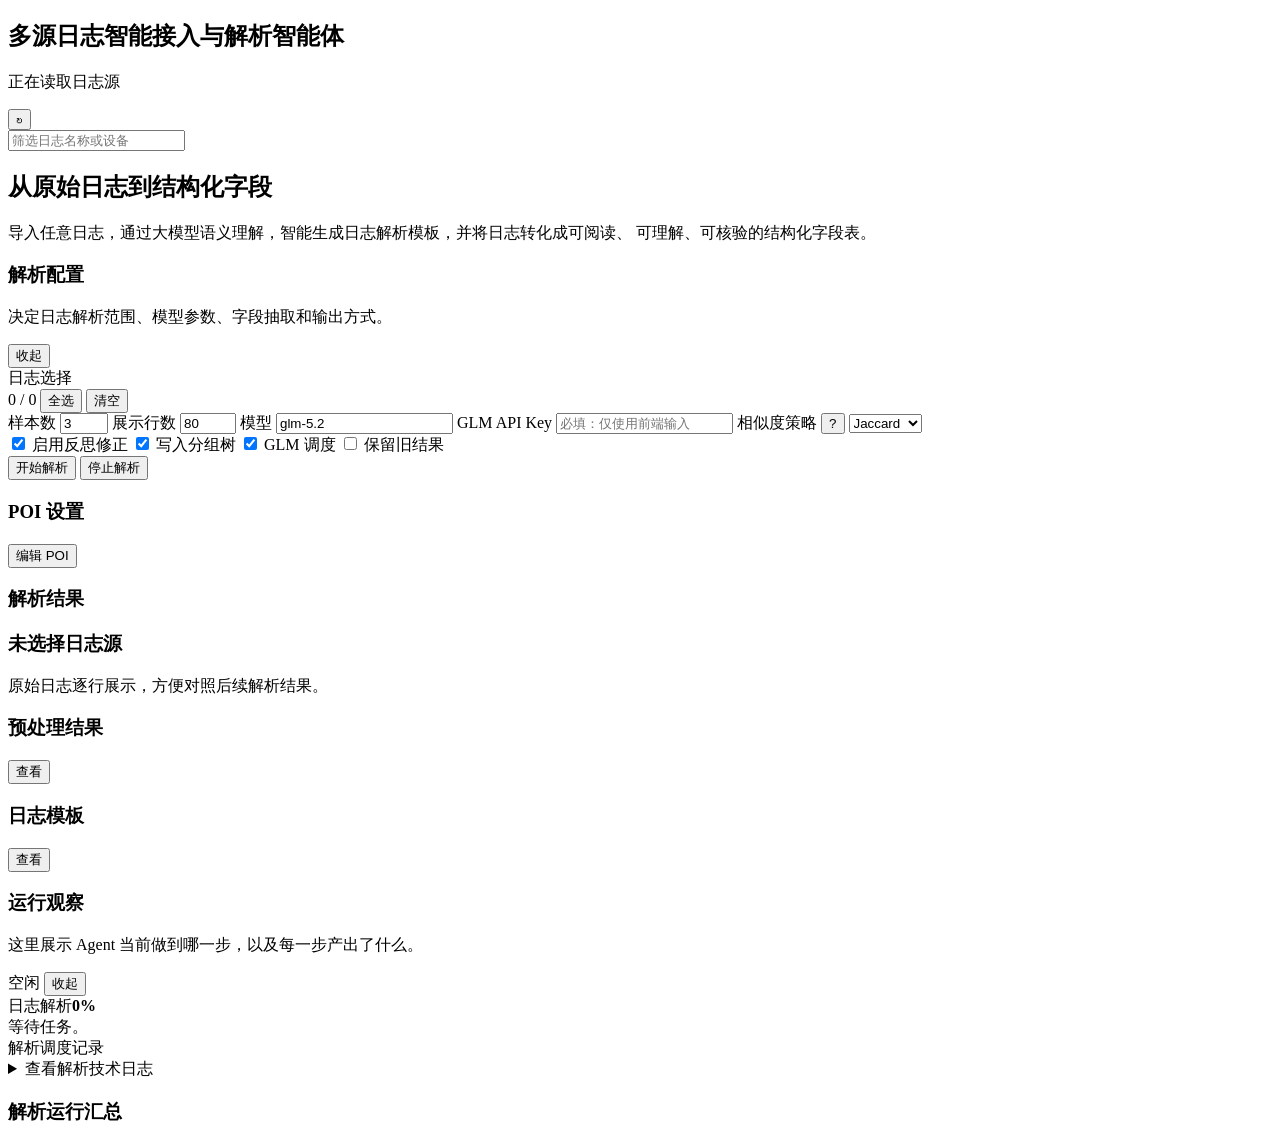
==== commit 1601551f: "前端更新" ====
--- a/frontend/static/index.html
+++ b/frontend/static/index.html
@@ -4,7 +4,7 @@
     <meta charset="utf-8" />
     <meta name="viewport" content="width=device-width, initial-scale=1" />
     <title>日志解析 Agent 工作台</title>
-    <link rel="stylesheet" href="/styles.css?v=20260701-firewall-log-poi" />
+    <link rel="stylesheet" href="/styles.css?v=20260710-compact-config" />
   </head>
   <body>
     <div class="app-shell">
@@ -42,8 +42,7 @@
               </div>
             </div>
             <div class="collapsible-body">
-              <div class="config-section-title">解析设置</div>
-              <div class="form-grid">
+              <div class="form-grid compact-config-grid">
                 <div class="wide run-scope-field">
                   <input id="projectInput" type="hidden" value="all" />
                   <div class="run-scope-head">
@@ -56,23 +55,23 @@
                   </div>
                   <div id="parseSourceList" class="run-source-list"></div>
                 </div>
-                <label>
+                <label class="config-field config-field-number">
                   <span>样本数</span>
                   <input id="sampleInput" type="number" value="3" min="1" max="20" />
                 </label>
-                <label>
+                <label class="config-field config-field-number">
                   <span>展示行数</span>
                   <input id="limitInput" type="number" value="80" min="10" max="500" />
                 </label>
-                <label class="wide">
+                <label class="config-field config-field-model">
                   <span>模型</span>
                   <input id="modelInput" value="glm-5.2" />
                 </label>
-                <label class="wide">
+                <label class="config-field config-field-key">
                   <span>GLM API Key</span>
                   <input id="apiKeyInput" type="password" autocomplete="off" placeholder="必填：仅使用前端输入" />
                 </label>
-                <label>
+                <label class="config-field config-field-similarity">
                   <span class="field-label-with-help">
                     相似度策略
                     <button
@@ -88,18 +87,37 @@
                     <option value="random">Random</option>
                   </select>
                 </label>
-                <label class="check-line"><input id="reflectionCheckbox" type="checkbox" checked /> 启用反思修正</label>
-                <label class="check-line"><input id="treeCheckbox" type="checkbox" checked /> 写入分组树</label>
-                <label class="check-line"><input id="plannerCheckbox" type="checkbox" checked /> GLM 调度</label>
-                <label class="check-line"><input id="preserveCheckbox" type="checkbox" /> 保留旧结果</label>
-              </div>
-              <div class="button-row">
-                <button id="startRunButton" class="primary-button" type="button">开始解析</button>
-                <button id="stopRunButton" class="secondary-button danger-text" type="button">停止解析</button>
-              </div>
-            </div>
-          </div>
-
+                <div class="config-actions-row wide">
+                  <div class="config-checks">
+                    <label class="check-line"><input id="reflectionCheckbox" type="checkbox" checked /> 启用反思修正</label>
+                    <label class="check-line"><input id="treeCheckbox" type="checkbox" checked /> 写入分组树</label>
+                    <label class="check-line"><input id="plannerCheckbox" type="checkbox" checked /> GLM 调度</label>
+                    <label class="check-line"><input id="preserveCheckbox" type="checkbox" /> 保留旧结果</label>
+                  </div>
+                  <div class="button-row compact-button-row">
+                    <button id="startRunButton" class="primary-button" type="button">开始解析</button>
+                    <button id="stopRunButton" class="secondary-button danger-text" type="button">停止解析</button>
+                  </div>
+                </div>
+              </div>
+            </div>
+          </div>
+
+        </section>
+
+        <section class="schema-grid">
+          <div class="panel poi-panel">
+            <div class="panel-head">
+              <div>
+                <h3>POI 设置</h3>
+                <span id="poiMeta"></span>
+              </div>
+              <div class="panel-head-actions">
+                <button id="editPoiButton" class="mini-button" type="button">编辑 POI</button>
+              </div>
+            </div>
+            <div id="poiTable" class="table-wrap"></div>
+          </div>
         </section>
 
         <section class="customer-event-section">
@@ -115,21 +133,6 @@
           </div>
         </section>
 
-        <section class="schema-grid">
-          <div class="panel poi-panel">
-            <div class="panel-head">
-              <div>
-                <h3>POI 设置</h3>
-                <span id="poiMeta"></span>
-              </div>
-              <div class="panel-head-actions">
-                <button id="editPoiButton" class="mini-button" type="button">编辑 POI</button>
-              </div>
-            </div>
-            <div id="poiTable" class="table-wrap"></div>
-          </div>
-        </section>
-
         <section class="metric-strip" id="metricStrip"></section>
 
         <section class="panel-grid">
@@ -144,21 +147,27 @@
             <div id="rawInput" class="log-preview"></div>
           </div>
 
-          <div class="panel">
-            <div class="panel-head"><h3>预处理结果</h3><span id="preMeta"></span></div>
-            <div id="preprocessedTable" class="table-wrap"></div>
-          </div>
-          <div class="panel">
-            <div class="panel-head"><h3>日志模板</h3><span id="resultMeta"></span></div>
-            <div id="resultTable" class="table-wrap"></div>
-          </div>
-          <div class="panel">
-            <div class="panel-head"><h3>分组结果</h3><span id="groupMeta"></span></div>
-            <div id="groupTable" class="table-wrap"></div>
-          </div>
-          <div class="panel">
-            <div class="panel-head"><h3>深度分组树</h3><span id="treeMeta"></span></div>
-            <div id="treeTable" class="table-wrap"></div>
+          <div class="panel wide collapsible-panel compact-result-panel is-collapsed" data-collapsible-panel>
+            <div class="panel-head">
+              <div><h3>预处理结果</h3><span id="preMeta" class="result-meta"></span></div>
+              <div class="panel-head-actions">
+                <button class="collapse-button" type="button" data-collapse-toggle data-collapsed-label="查看" data-expanded-label="收起" aria-expanded="false">查看</button>
+              </div>
+            </div>
+            <div class="collapsible-body" hidden>
+              <div id="preprocessedTable" class="table-wrap"></div>
+            </div>
+          </div>
+          <div class="panel wide collapsible-panel compact-result-panel is-collapsed" data-collapsible-panel>
+            <div class="panel-head">
+              <div><h3>日志模板</h3><span id="resultMeta" class="result-meta"></span></div>
+              <div class="panel-head-actions">
+                <button class="collapse-button" type="button" data-collapse-toggle data-collapsed-label="查看" data-expanded-label="收起" aria-expanded="false">查看</button>
+              </div>
+            </div>
+            <div class="collapsible-body" hidden>
+              <div id="resultTable" class="table-wrap"></div>
+            </div>
           </div>
           <div class="panel wide overview-run collapsible-panel" data-collapsible-panel>
             <div class="panel-head run-head">
@@ -230,6 +239,6 @@
       </section>
     </div>
 
-    <script src="/app.js?v=20260702-poi-wide-no-relation"></script>
+    <script src="/app.js?v=20260710-compact-config"></script>
   </body>
 </html>
